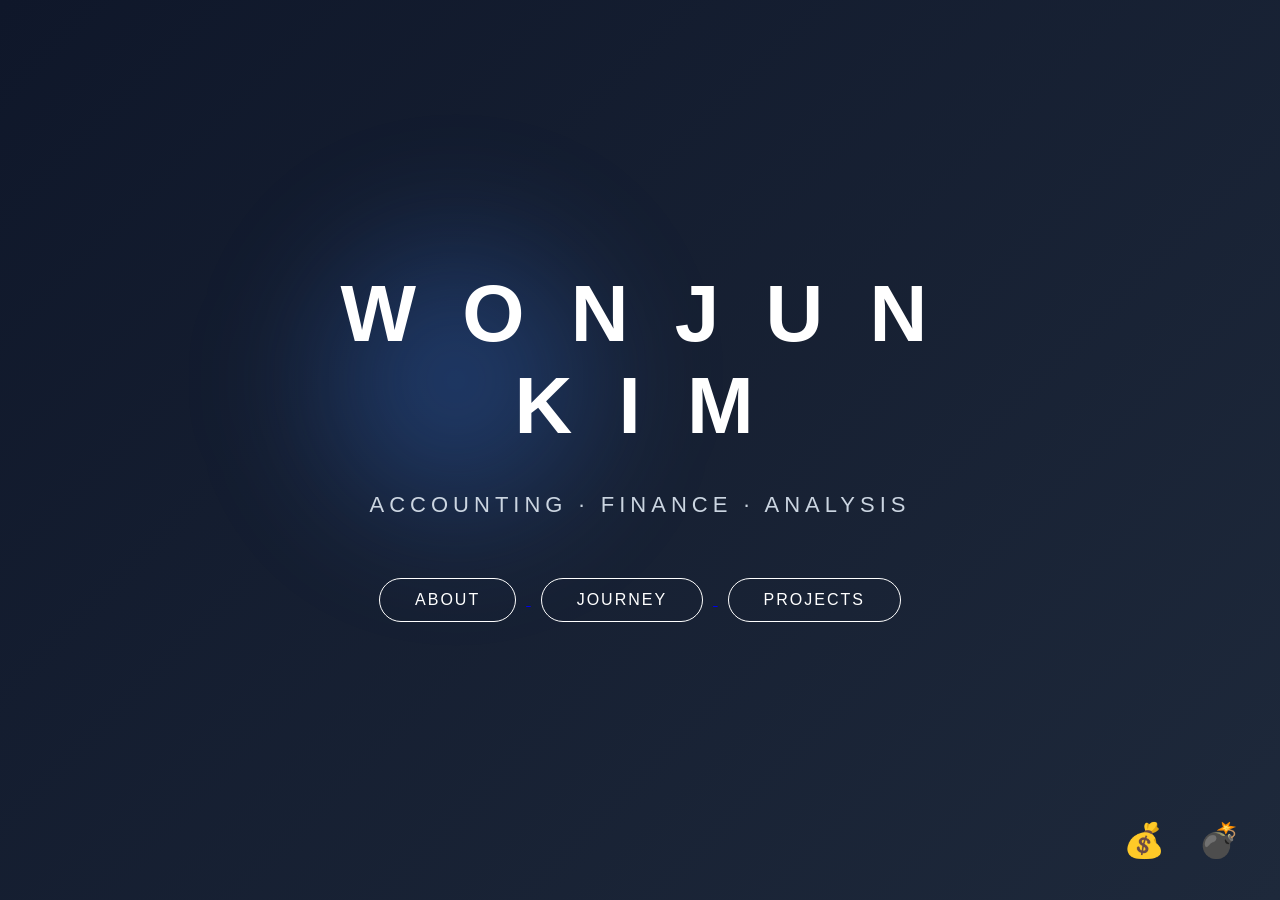
==== index.html @ 711b7fcb "Add files via upload" ====
<!DOCTYPE html>
<html>

<head>
    <title>WONJUN KIM</title>
    <link rel="stylesheet" href="style.css">
</head>

<body>

    <div class="container">

        <h1 class="name">
            <span>W</span>
            <span>O</span>
            <span>N</span>
            <span>J</span>
            <span>U</span>
            <span>N</span>
            <br>
            <span>K</span>
            <span>I</span>
            <span>M</span>
        </h1>

        <p class="subtitle">
            ACCOUNTING · FINANCE · ANALYSIS
        </p>


        <div class="buttons">

            <a href="about.html">
                <button>ABOUT</button>
            </a>

            <a href="journey.html">
                <button>JOURNEY</button>
            </a>

            <a href="projects.html">
                <button>PROJECTS</button>
            </a>

        </div>

    </div>


    <!-- 폭탄 버튼 -->
    <button class="bomb" id="bomb" title="Don't press me...">💣</button>

    <!-- 돈 내리는 버튼 -->
    <button class="money-btn" id="money" title="Make it rain!">💰</button>

    <!-- 폭발 이펙트 -->
    <div class="boom" id="boom">💥</div>

    <!-- 되돌리기 -->
    <button class="reset-btn" id="reset">PUT IT BACK 🔧</button>


    <script>
        const bomb  = document.getElementById("bomb");
        const boom  = document.getElementById("boom");
        const reset = document.getElementById("reset");

        // 날아갈 요소들: 이름 글자 + 문구 + 버튼
        const pieces = Array.from(document.querySelectorAll(
            ".name span, .subtitle, .buttons"
        ));

        // 원래 스타일 저장 (되돌릴 때 복원용)
        const origStyle = pieces.map((el) => el.getAttribute("style"));

        let exploded = false;
        let rafId = null;
        let parts = [];

        // 물리 상수
        const GRAVITY = 0.9;
        const FLOOR_BOUNCE = 0.62;   // 바닥에 튕길 때 남는 속도
        const WALL_BOUNCE  = 0.72;   // 벽에 튕길 때 남는 속도

        bomb.addEventListener("click", () => {
            if (exploded) return;
            exploded = true;

            // 심지 타들어가는 연출
            bomb.classList.add("lit");

            setTimeout(() => {
                bomb.classList.remove("lit");

                // 중앙에서 BOOM!
                boom.classList.add("show");

                // 각 조각을 현재 위치에 고정시키고 초기 속도 부여
                parts = pieces.map((el) => {
                    const rect = el.getBoundingClientRect();

                    el.style.position = "fixed";
                    el.style.left = "0";
                    el.style.top  = "0";
                    el.style.margin = "0";
                    el.style.animation = "none";
                    el.style.transition = "none";
                    el.style.opacity = "1";   // 애니메이션 끄면 기본 opacity가 0이라 사라짐 → 보이게 고정
                    el.style.zIndex = "14";

                    return {
                        el,
                        x: rect.left,
                        y: rect.top,
                        w: rect.width,
                        h: rect.height,
                        vx: (Math.random() - 0.5) * 38,        // 좌우로 팍
                        vy: -(Math.random() * 22 + 8),          // 위로 솟구쳤다가
                        angle: 0,
                        va: (Math.random() - 0.5) * 34          // 빙글빙글
                    };
                });

                startPhysics();

                // 되돌리기 버튼 등장
                setTimeout(() => reset.classList.add("show"), 800);
            }, 700);
        });

        function startPhysics() {
            const W = window.innerWidth;
            const H = window.innerHeight;

            function step() {
                parts.forEach((p) => {
                    p.vy += GRAVITY;
                    p.x += p.vx;
                    p.y += p.vy;
                    p.angle += p.va;

                    // 좌우 벽
                    if (p.x < 0) { p.x = 0; p.vx = -p.vx * WALL_BOUNCE; p.va *= 0.9; }
                    if (p.x > W - p.w) { p.x = W - p.w; p.vx = -p.vx * WALL_BOUNCE; p.va *= 0.9; }

                    // 천장
                    if (p.y < 0) { p.y = 0; p.vy = -p.vy * WALL_BOUNCE; }

                    // 바닥 (튕기고 서서히 멈춤)
                    if (p.y > H - p.h) {
                        p.y = H - p.h;
                        p.vy = -p.vy * FLOOR_BOUNCE;
                        p.vx *= 0.9;      // 바닥 마찰
                        p.va *= 0.8;
                    }

                    p.el.style.transform =
                        `translate(${p.x}px, ${p.y}px) rotate(${p.angle}deg)`;
                });

                rafId = requestAnimationFrame(step);
            }

            step();
        }

        // ===== 돈 내리기 =====
        const money = document.getElementById("money");
        const bills = ["💵", "💴", "💶", "💷", "💰", "🤑"];

        money.addEventListener("click", () => {
            // 한 번 누르면 40장 정도 우수수
            for (let i = 0; i < 40; i++) {
                const cash = document.createElement("div");
                cash.className = "cash";
                cash.textContent = bills[i % bills.length];

                cash.style.left = Math.random() * 100 + "vw";
                cash.style.fontSize = (24 + Math.random() * 24) + "px";
                cash.style.animationDuration = (2 + Math.random() * 2) + "s";
                cash.style.animationDelay = (Math.random() * 0.8) + "s";

                document.body.appendChild(cash);

                // 다 떨어지면 제거
                cash.addEventListener("animationend", () => cash.remove());
            }
        });


        // 다시 원래대로 (글자들이 다시 위에서 뚝뚝 떨어짐)
        reset.addEventListener("click", () => {
            if (!exploded) return;

            boom.classList.remove("show");
            reset.classList.remove("show");

            // 물리 루프 정지
            if (rafId) cancelAnimationFrame(rafId);
            rafId = null;
            parts = [];

            // 원래 스타일로 복원 → CSS의 drop 애니메이션이 다시 재생됨
            pieces.forEach((el, i) => {
                if (origStyle[i] === null) {
                    el.removeAttribute("style");
                } else {
                    el.setAttribute("style", origStyle[i]);
                }
            });

            exploded = false;
        });
    </script>


</body>
<div class="background"></div>
</html>
---- style.css ----
body {
    background: linear-gradient(
        135deg,
        #0f172a,
        #1e293b
    );

    height: 100vh;
    margin: 0;

    display: flex;
    justify-content: center;
    align-items: center;

    font-family: Arial, sans-serif;
    color: white;
}


.container {
    text-align: center;
}


/* 이름 */
.name {
    font-size: 80px;
    letter-spacing: 12px;
    margin: 0;

    color: white;
}


.name span {
    display: inline-block;
    opacity: 0;

    animation: drop 1.4s forwards;
}


/* 글자 떨어지는 순서 */

.name span:nth-child(1) {
    animation-delay: 0.1s;
}

.name span:nth-child(2) {
    animation-delay: 0.25s;
}

.name span:nth-child(3) {
    animation-delay: 0.4s;
}

.name span:nth-child(4) {
    animation-delay: 0.55s;
}

.name span:nth-child(5) {
    animation-delay: 0.7s;
}

.name span:nth-child(6) {
    animation-delay: 0.85s;
}

.name span:nth-child(8) {
    animation-delay: 1.1s;
}

.name span:nth-child(9) {
    animation-delay: 1.25s;
}

.name span:nth-child(10) {
    animation-delay: 1.4s;
}


/* 떨어지고 튕기기 */

@keyframes drop {

    0% {
        transform: translateY(-600px) rotate(20deg);
        opacity: 0;
    }


    70% {
        transform: translateY(40px) rotate(-5deg);
        opacity: 1;
    }


    85% {
        transform: translateY(-15px);
    }


    100% {
        transform: translateY(0);
        opacity: 1;
    }
}



/* 밑 문구 */

.subtitle {

    margin-top: 40px;

    color: #cbd5e1;

    font-size: 22px;

    letter-spacing: 5px;

    opacity: 0;

    animation: fadeUp 1.5s forwards;
    animation-delay: 2.5s;
}



@keyframes fadeUp {

    from {
        opacity: 0;
        transform: translateY(30px);
    }


    to {
        opacity: 1;
        transform: translateY(0);
    }

}



/* 버튼 */

.buttons {

    margin-top: 50px;

    opacity: 0;

    animation: fadeUp 1.5s forwards;
    animation-delay: 3s;

}



button {

    background: transparent;

    color: white;

    border: 1px solid white;

    padding: 12px 35px;

    margin: 10px;

    font-size: 16px;

    letter-spacing: 2px;

    border-radius: 30px;

    cursor: pointer;

    transition: 0.3s;

}



button:hover {

    background: white;

    color: #0f172a;

}
/* ===== 폭탄 버튼 & 폭발 효과 ===== */

.bomb {
    position: fixed;
    bottom: 30px;
    right: 30px;

    width: 60px;
    height: 60px;

    background: none;
    border: none;

    font-size: 34px;
    line-height: 1;

    cursor: pointer;
    padding: 0;
    margin: 0;

    transition: transform 0.2s ease;
    z-index: 10;
}

.bomb:hover {
    transform: scale(1.2) rotate(-10deg);
    background: none;
    color: inherit;
}

/* 누르면 심지 타들어가듯 부들부들 */
.bomb.lit {
    animation: shake 0.1s infinite;
}

@keyframes shake {
    0%   { transform: translate(0, 0) rotate(0deg); }
    25%  { transform: translate(-2px, 1px) rotate(-6deg); }
    50%  { transform: translate(2px, -1px) rotate(6deg); }
    75%  { transform: translate(-1px, -2px) rotate(-4deg); }
    100% { transform: translate(1px, 2px) rotate(4deg); }
}


/* 돈 버튼 (폭탄 왼쪽) */
.money-btn {
    position: fixed;
    bottom: 30px;
    right: 105px;

    width: 60px;
    height: 60px;

    background: none;
    border: none;

    font-size: 34px;
    line-height: 1;

    cursor: pointer;
    padding: 0;
    margin: 0;

    transition: transform 0.2s ease;
    z-index: 10;
}

.money-btn:hover {
    transform: scale(1.2) rotate(10deg);
    background: none;
    color: inherit;
}

.money-btn:active {
    transform: scale(0.9);
}


/* 떨어지는 돈 한 장 */
.cash {
    position: fixed;
    top: -60px;

    font-size: 34px;

    pointer-events: none;
    z-index: 15;

    animation: cashFall linear forwards;
}

@keyframes cashFall {
    0% {
        transform: translateY(0) rotate(0deg);
        opacity: 1;
    }
    100% {
        transform: translateY(110vh) rotate(720deg);
        opacity: 1;
    }
}


/* 폭발로 날아가는 조각들 */
.exploding {
    transition: transform 0.9s cubic-bezier(.2,.8,.3,1), opacity 0.9s ease;
}


/* 화면 중앙 BOOM */
.boom {
    position: fixed;
    top: 50%;
    left: 50%;
    transform: translate(-50%, -50%) scale(0);

    font-size: 120px;

    pointer-events: none;
    z-index: 20;
}

.boom.show {
    animation: boomPop 0.8s ease forwards;
}

@keyframes boomPop {
    0%   { transform: translate(-50%, -50%) scale(0); opacity: 1; }
    40%  { transform: translate(-50%, -50%) scale(1.4); opacity: 1; }
    100% { transform: translate(-50%, -50%) scale(2); opacity: 0; }
}


/* 되돌리기 버튼 */
.reset-btn {
    position: fixed;
    bottom: 30px;
    left: 50%;
    transform: translateX(-50%);

    opacity: 0;
    pointer-events: none;

    transition: opacity 0.4s ease;
    z-index: 10;
}

.reset-btn.show {
    opacity: 1;
    pointer-events: auto;
}


.background {
    position: fixed;

    width: 400px;
    height: 400px;

    border-radius: 50%;

    background: radial-gradient(
        circle,
        rgba(59,130,246,0.35),
        transparent 70%
    );

    filter: blur(50px);

    top: 20%;
    left: 20%;

    animation: moveLight 8s infinite alternate;

    z-index: -1;
}


@keyframes moveLight {

    from {
        transform: translate(0,0);
    }

    to {
        transform: translate(300px,150px);
    }

}



/* ===== About 페이지 ===== */

/* 내용이 많은 페이지는 위에서부터, 스크롤 가능하게 */
body.page {
    height: auto;
    min-height: 100vh;

    display: block;

    padding: 90px 20px 140px;
    box-sizing: border-box;
}


/* ===== 공통 네비게이션 바 ===== */
.navbar {
    position: fixed;
    top: 0;
    left: 0;
    right: 0;

    display: flex;
    justify-content: center;
    flex-wrap: wrap;
    gap: 6px;

    padding: 12px;

    background: rgba(15,23,42,0.55);
    backdrop-filter: blur(12px);
    -webkit-backdrop-filter: blur(12px);
    border-bottom: 1px solid rgba(255,255,255,0.1);

    z-index: 50;
}

.navbar a {
    color: #cbd5e1;
    text-decoration: none;

    padding: 8px 18px;
    border-radius: 20px;

    font-size: 14px;
    letter-spacing: 1px;

    transition: color 0.2s ease, background 0.2s ease, transform 0.2s ease;
}

.navbar a:hover {
    color: #ffffff;
    background: rgba(255,255,255,0.12);
    transform: translateY(-2px);
}

.navbar a.active {
    color: #ffffff;
    background: rgba(59,130,246,0.35);
}


/* About 배경: 보스턴 노을 사진을 밝게 살림 (오버레이 약하게) */
body.about-bg {
    background:
        linear-gradient(
            rgba(30,26,45,0.35),
            rgba(20,22,40,0.55)
        ),
        url("images/boston.jpg") center center / cover no-repeat fixed;
}

/* 밝은 배경 위에서도 제목이 잘 보이게 그림자 */
body.about-bg .about-title,
body.about-bg .about-lead,
body.about-bg h2 {
    text-shadow: 0 2px 14px rgba(0,0,0,0.55);
}

/* 카드는 살짝 진하게 + 블러로 배경과 분리 */
body.about-bg .card,
body.about-bg .fact {
    background: rgba(15,23,42,0.55);
    backdrop-filter: blur(6px);
    -webkit-backdrop-filter: blur(6px);
}


/* About 전용 틸/청록 색감 (다른 페이지와 차별화) */
body.about-bg .card:hover {
    border-color: rgba(45,212,191,0.5);
    box-shadow: 0 20px 55px rgba(45,212,191,0.25);
}

body.about-bg .skill-fill {
    background: linear-gradient(90deg, #14b8a6, #2dd4bf, #38bdf8);
}

body.about-bg .exp-company {
    color: #2dd4bf;
}

body.about-bg .contact a {
    color: #2dd4bf;
}

body.about-bg .contact a:hover {
    border-color: #2dd4bf;
}

body.about-bg .fact:hover {
    background: rgba(45,212,191,0.15);
    box-shadow: 0 10px 28px rgba(45,212,191,0.2);
}

body.about-bg .fact.open .answer {
    color: #5eead4;
}

body.about-bg .about-title .wave {
    filter: drop-shadow(0 0 12px rgba(45,212,191,0.6));
}


/* 클릭 리플 (클릭 지점에서 퍼지는 물결) */
.click-ripple {
    position: fixed;
    width: 14px;
    height: 14px;
    margin: -7px 0 0 -7px;

    border-radius: 50%;
    background: radial-gradient(circle,
        rgba(45,212,191,0.55),
        rgba(56,189,248,0.2));

    pointer-events: none;
    z-index: 9999;

    animation: clickRipple 0.6s ease-out forwards;
}

@keyframes clickRipple {
    0%   { transform: scale(1);  opacity: 0.85; }
    100% { transform: scale(10); opacity: 0; }
}


/* Fun Facts 컨페티 조각 */
.confetti {
    position: fixed;
    font-size: 20px;

    pointer-events: none;
    z-index: 9999;

    animation: confettiFly 0.9s ease-out forwards;
}

@keyframes confettiFly {
    0% {
        transform: translate(0, 0) rotate(0deg) scale(1);
        opacity: 1;
    }
    100% {
        transform: translate(var(--dx), var(--dy)) rotate(var(--r)) scale(0.4);
        opacity: 0;
    }
}


.about {
    max-width: 700px;
    margin: 0 auto;
    text-align: center;
}


/* 페이지 제목 */
.about-title {
    font-size: 56px;
    letter-spacing: 6px;
    margin: 0 0 10px;

    animation: fadeUp 1s forwards;
}

.about-title .wave {
    display: inline-block;
    cursor: pointer;
    transition: transform 0.2s ease;
}

.about-title .wave:hover {
    animation: wave 0.6s ease;
}

@keyframes wave {
    0%   { transform: rotate(0deg); }
    25%  { transform: rotate(20deg); }
    50%  { transform: rotate(-15deg); }
    75%  { transform: rotate(12deg); }
    100% { transform: rotate(0deg); }
}


.about-lead {
    color: #cbd5e1;
    font-size: 18px;
    line-height: 1.8;
    letter-spacing: 1px;

    opacity: 0;
    animation: fadeUp 1s forwards;
    animation-delay: 0.3s;
}


/* 마우스 따라 살짝 기우는 카드 */
.card {
    background: rgba(255,255,255,0.05);
    border: 1px solid rgba(255,255,255,0.12);
    border-radius: 20px;

    padding: 30px;
    margin: 30px 0;

    text-align: left;

    opacity: 0;
    animation: fadeUp 1s forwards;
    animation-delay: 0.5s;

    transition: transform 0.2s ease, box-shadow 0.3s ease;
}

.card:hover {
    box-shadow: 0 20px 50px rgba(59,130,246,0.25);
}

.card h2 {
    margin-top: 0;
    letter-spacing: 2px;
}


/* 스킬 바 */
.skill {
    margin: 18px 0;
}

.skill-name {
    display: flex;
    justify-content: space-between;

    margin-bottom: 6px;

    color: #e2e8f0;
    font-size: 15px;
    letter-spacing: 1px;
}

.skill-bar {
    background: rgba(255,255,255,0.1);
    border-radius: 20px;
    height: 10px;
    overflow: hidden;
}

.skill-fill {
    height: 100%;

    background: linear-gradient(90deg, #3b82f6, #60a5fa);
    border-radius: 20px;

    width: 0;
    animation: fillBar 1.5s ease forwards;
    animation-delay: 1s;
}

@keyframes fillBar {
    from { width: 0; }
    to   { width: var(--level); }
}


/* 클릭하면 뒤집히는 재미 요소 */
.facts {
    display: flex;
    flex-wrap: wrap;
    gap: 15px;
    justify-content: center;

    margin: 30px 0;
}

.fact {
    background: rgba(255,255,255,0.05);
    border: 1px solid rgba(255,255,255,0.12);
    border-radius: 14px;

    padding: 20px 24px;

    cursor: pointer;
    user-select: none;

    font-size: 15px;
    letter-spacing: 1px;

    transition: transform 0.25s ease, background 0.25s ease;
}

.fact:hover {
    transform: translateY(-6px);
    background: rgba(59,130,246,0.2);
}

.fact:active {
    transform: scale(0.95);
}

/* 클릭하면 답 보여주기 (JS로 .open 토글) */
.fact .answer {
    display: none;
    margin-top: 8px;
    color: #93c5fd;
}

.fact.open .answer {
    display: block;
}

.fact.open .question {
    opacity: 0.5;
}


/* 경력 항목 */
.exp-item {
    padding: 16px 0;
    border-bottom: 1px solid rgba(255,255,255,0.08);
}

.exp-item:last-child {
    border-bottom: none;
    padding-bottom: 0;
}

.exp-head {
    display: flex;
    justify-content: space-between;
    flex-wrap: wrap;
    align-items: baseline;

    margin-bottom: 6px;
}

.exp-role {
    font-size: 17px;
    font-weight: bold;
    letter-spacing: 1px;
    color: #ffffff;
}

.exp-company {
    color: #60a5fa;
}

.exp-date {
    color: #94a3b8;
    font-size: 14px;
    letter-spacing: 1px;
}

.exp-desc {
    color: #cbd5e1;
    font-size: 15px;
    line-height: 1.7;
    margin: 0;
}


/* 연락처 */
.contact {
    margin: 30px 0;

    color: #cbd5e1;
    font-size: 16px;
    letter-spacing: 1px;
}

.contact a {
    color: #60a5fa;
    text-decoration: none;
    border-bottom: 1px solid transparent;
    transition: border-color 0.2s ease;
}

.contact a:hover {
    border-color: #60a5fa;
}



/* ===== Projects 페이지 ===== */

.projects {
    max-width: 800px;
    margin: 0 auto;
    text-align: center;
}

.projects-title {
    font-size: 56px;
    letter-spacing: 6px;
    margin: 0 0 10px;

    animation: fadeUp 1s forwards;
}

.projects-lead {
    color: #cbd5e1;
    font-size: 18px;
    letter-spacing: 1px;

    margin-bottom: 40px;

    opacity: 0;
    animation: fadeUp 1s forwards;
    animation-delay: 0.3s;
}


/* 위아래로 쌓이는 큰 프로젝트 카드 */
.project-card {
    background: rgba(255,255,255,0.05);
    border: 1px solid rgba(255,255,255,0.12);
    border-radius: 24px;

    padding: 40px;
    margin: 30px 0;

    text-align: left;

    opacity: 0;
    animation: fadeUp 1s forwards;

    transition: transform 0.3s ease, box-shadow 0.3s ease, border-color 0.3s ease;
}

.project-card:nth-of-type(1) { animation-delay: 0.5s; }
.project-card:nth-of-type(2) { animation-delay: 0.7s; }

.project-card:hover {
    transform: translateY(-8px);
    border-color: rgba(59,130,246,0.5);
    box-shadow: 0 25px 60px rgba(59,130,246,0.25);
}


.project-emoji {
    font-size: 44px;
    line-height: 1;
    margin-bottom: 12px;
}

.project-name {
    font-size: 26px;
    letter-spacing: 1px;
    margin: 0 0 6px;
    color: #ffffff;
}

.project-meta {
    color: #94a3b8;
    font-size: 14px;
    letter-spacing: 1px;
    margin-bottom: 18px;
}

.project-desc {
    color: #cbd5e1;
    font-size: 16px;
    line-height: 1.8;
    margin: 0 0 20px;
}


/* 태그 (사용 도구/키워드) */
.tags {
    display: flex;
    flex-wrap: wrap;
    gap: 10px;
}

.tag {
    background: rgba(59,130,246,0.15);
    border: 1px solid rgba(59,130,246,0.4);
    border-radius: 20px;

    padding: 6px 14px;

    color: #93c5fd;
    font-size: 13px;
    letter-spacing: 1px;

    transition: background 0.2s ease, transform 0.2s ease;
}

.tag:hover {
    background: rgba(59,130,246,0.35);
    transform: translateY(-2px);
}


/* 오른쪽 아래 플로팅 게임 버튼 */
.float-game {
    position: fixed;
    bottom: 30px;
    right: 30px;

    display: inline-flex;
    align-items: center;
    gap: 8px;

    background: rgba(59,130,246,0.15);
    border: 1px solid rgba(96,165,250,0.6);
    border-radius: 30px;

    padding: 12px 22px;
    margin: 0;

    color: #ffffff;
    font-size: 15px;
    letter-spacing: 1px;
    text-decoration: none;

    box-shadow: 0 10px 30px rgba(59,130,246,0.25);
    cursor: pointer;

    transition: transform 0.2s ease, background 0.2s ease;
    z-index: 20;
}

.float-game:hover {
    transform: translateY(-4px) scale(1.05);
    background: rgba(59,130,246,0.35);
}


/* 카드 클릭 유도 */
.project-card {
    cursor: pointer;
}

.project-more {
    margin-top: 18px;

    color: #60a5fa;
    font-size: 15px;
    letter-spacing: 1px;

    transition: transform 0.2s ease;
}

.project-card:hover .project-more {
    transform: translateX(6px);
}



/* ===== 프로젝트 상세 페이지 ===== */

.detail {
    max-width: 720px;
    margin: 0 auto;
    text-align: left;
}

.detail-back {
    display: inline-block;
    margin-bottom: 20px;

    color: #94a3b8;
    text-decoration: none;
    letter-spacing: 1px;

    transition: color 0.2s ease;
}

.detail-back:hover {
    color: #60a5fa;
}

.detail-emoji {
    font-size: 60px;
    line-height: 1;

    opacity: 0;
    animation: fadeUp 1s forwards;
}

.detail-title {
    font-size: 46px;
    letter-spacing: 3px;
    margin: 10px 0 6px;

    opacity: 0;
    animation: fadeUp 1s forwards;
    animation-delay: 0.15s;
}

.detail-meta {
    color: #60a5fa;
    letter-spacing: 1px;
    margin-bottom: 30px;

    opacity: 0;
    animation: fadeUp 1s forwards;
    animation-delay: 0.3s;
}


/* 상세 섹션 */
.section {
    margin: 56px 0;

    opacity: 0;
    animation: fadeUp 1s forwards;
    animation-delay: 0.45s;
}

.section h2 {
    font-size: 20px;
    letter-spacing: 2px;
    color: #ffffff;

    border-left: 3px solid #3b82f6;
    padding-left: 12px;
    margin-bottom: 14px;
}

.section p {
    color: #cbd5e1;
    font-size: 16px;
    line-height: 1.9;
    margin: 0;
}

.section ul {
    color: #cbd5e1;
    font-size: 16px;
    line-height: 1.9;
    padding-left: 20px;
    margin: 0;
}

.section li {
    margin-bottom: 8px;
}


/* 사진 갤러리 */
.gallery {
    display: grid;
    grid-template-columns: repeat(auto-fill, minmax(150px, 1fr));
    gap: 12px;
}

.photo {
    aspect-ratio: 1 / 1;
    border-radius: 12px;
    overflow: hidden;

    background: rgba(255,255,255,0.05);
    border: 1px dashed rgba(255,255,255,0.25);

    display: flex;
    align-items: center;
    justify-content: center;

    color: #64748b;
    font-size: 14px;
    text-align: center;

    transition: transform 0.25s ease, border-color 0.25s ease;
}

.photo:hover {
    transform: scale(1.03);
    border-color: rgba(96,165,250,0.6);
}

.photo img {
    width: 100%;
    height: 100%;
    object-fit: cover;
    display: block;
}


/* 인스타 링크 버튼 */
.insta-link {
    display: inline-flex;
    align-items: center;
    gap: 8px;

    background: linear-gradient(45deg, #f09433, #dc2743, #bc1888);
    border-radius: 30px;

    padding: 12px 24px;

    color: #ffffff;
    text-decoration: none;
    letter-spacing: 1px;

    transition: transform 0.2s ease, box-shadow 0.2s ease;
}

.insta-link:hover {
    transform: translateY(-3px);
    box-shadow: 0 12px 30px rgba(220,39,67,0.35);
}



/* ===== Journey 타임라인 페이지 ===== */

.journey {
    max-width: 900px;
    margin: 0 auto;
    text-align: center;
}

.journey-title {
    font-size: 56px;
    letter-spacing: 6px;
    margin: 0 0 10px;

    animation: fadeUp 1s forwards;
}

.journey-lead {
    color: #cbd5e1;
    font-size: 18px;
    letter-spacing: 1px;
    margin-bottom: 50px;

    opacity: 0;
    animation: fadeUp 1s forwards;
    animation-delay: 0.3s;
}


/* 세로 타임라인 */
.timeline {
    position: relative;
    padding: 20px 0;
}

/* 가운데 세로줄 */
.timeline::before {
    content: "";
    position: absolute;
    top: 0;
    bottom: 0;
    left: 50%;
    transform: translateX(-50%);

    width: 2px;
    background: rgba(255,255,255,0.15);
}

/* 스크롤에 따라 위→아래로 차오르는 발광 라인 */
.timeline-fill {
    position: absolute;
    top: 0;
    left: 50%;
    transform: translateX(-50%);

    width: 4px;
    height: 0;

    background: linear-gradient(#a855f7, #22d3ee);
    box-shadow: 0 0 14px rgba(168,85,247,0.7);
    border-radius: 4px;

    transition: height 0.1s linear;
}


/* ===== Journey 밤하늘 테마 ===== */
body.journey-bg {
    background:
        radial-gradient(2px 2px at 20% 30%, rgba(255,255,255,0.9), transparent),
        radial-gradient(2px 2px at 70% 65%, rgba(255,255,255,0.7), transparent),
        radial-gradient(1px 1px at 40% 80%, rgba(255,255,255,0.8), transparent),
        radial-gradient(1px 1px at 85% 22%, rgba(255,255,255,0.6), transparent),
        radial-gradient(1.5px 1.5px at 55% 48%, rgba(255,255,255,0.7), transparent),
        radial-gradient(1px 1px at 10% 60%, rgba(255,255,255,0.6), transparent),
        linear-gradient(160deg, #4b4699, #34407f 50%, #2a5ba3);

    background-attachment: fixed;

    padding-bottom: 200px;
}

/* 점: 청록 + 보라 발광 링, 은은한 맥동 */
body.journey-bg .tl-dot {
    background: #22d3ee;
    box-shadow: 0 0 0 5px rgba(168,85,247,0.25);
    animation: dotPulse 2.2s ease-in-out infinite;
}

@keyframes dotPulse {
    0%, 100% { box-shadow: 0 0 0 5px rgba(168,85,247,0.25); }
    50%      { box-shadow: 0 0 0 10px rgba(168,85,247,0.10); }
}

body.journey-bg .tl-year {
    color: #c4b5fd;
}

body.journey-bg .tl-card:hover {
    border-color: rgba(168,85,247,0.55);
    box-shadow: 0 18px 45px rgba(168,85,247,0.3);
}

/* 클릭 가능한 마일스톤 */
.tl-card {
    color: inherit;
    text-decoration: none;
}

.tl-more {
    margin-top: 10px;
    color: #22d3ee;
    font-size: 13px;
    letter-spacing: 1px;

    transition: transform 0.2s ease;
}

.tl-linked:hover .tl-more {
    transform: translateX(5px);
}

/* 마지막 미래 항목 강조 */
.tl-item.future .tl-card {
    border-color: rgba(34,211,238,0.6);
    box-shadow: 0 0 30px rgba(34,211,238,0.3);
}

.tl-item.future .tl-dot {
    background: #22d3ee;
    box-shadow: 0 0 0 6px rgba(34,211,238,0.35);
    animation: futureGlow 1.8s ease-in-out infinite;
}

@keyframes futureGlow {
    0%, 100% { box-shadow: 0 0 0 6px rgba(34,211,238,0.35); }
    50%      { box-shadow: 0 0 0 12px rgba(34,211,238,0.15); }
}

/* Journey 클릭 리플은 청록/보라 톤 */
body.journey-bg .click-ripple {
    background: radial-gradient(circle,
        rgba(34,211,238,0.55),
        rgba(168,85,247,0.25));
}


.tl-item {
    position: relative;
    width: 50%;
    padding: 16px 44px;
    box-sizing: border-box;

    /* 스크롤 등장 전 상태 */
    opacity: 0;
    transition: opacity 0.7s ease, transform 0.7s ease;
}

/* 왼쪽 항목 */
.tl-item:nth-child(odd) {
    left: 0;
    text-align: right;
    transform: translateX(-40px);
}

/* 오른쪽 항목 */
.tl-item:nth-child(even) {
    left: 50%;
    text-align: left;
    transform: translateX(40px);
}

/* 화면에 들어오면 나타남 */
.tl-item.show {
    opacity: 1;
    transform: translateX(0);
}


/* 줄 위의 점 */
.tl-dot {
    position: absolute;
    top: 26px;

    width: 18px;
    height: 18px;
    border-radius: 50%;

    background: #3b82f6;
    box-shadow: 0 0 0 5px rgba(59,130,246,0.25);

    font-size: 11px;
    line-height: 18px;
    text-align: center;
}

.tl-item:nth-child(odd) .tl-dot { right: -9px; }
.tl-item:nth-child(even) .tl-dot { left: -9px; }


.tl-card {
    display: inline-block;
    text-align: left;

    background: rgba(255,255,255,0.05);
    border: 1px solid rgba(255,255,255,0.12);
    border-radius: 16px;

    padding: 22px;

    transition: transform 0.25s ease, box-shadow 0.3s ease, border-color 0.3s ease;
}

.tl-card:hover {
    transform: translateY(-6px);
    border-color: rgba(59,130,246,0.5);
    box-shadow: 0 18px 45px rgba(59,130,246,0.25);
}

.tl-year {
    color: #60a5fa;
    font-size: 14px;
    letter-spacing: 2px;
    margin-bottom: 6px;
}

.tl-name {
    font-size: 19px;
    letter-spacing: 1px;
    color: #ffffff;
    margin: 0 0 8px;
}

.tl-desc {
    color: #cbd5e1;
    font-size: 15px;
    line-height: 1.7;
    margin: 0;
}


/* 모바일: 한 줄로, 줄은 왼쪽 */
@media (max-width: 640px) {
    .timeline::before { left: 20px; }
    .timeline-fill { left: 20px; }

    .tl-item,
    .tl-item:nth-child(odd),
    .tl-item:nth-child(even) {
        width: 100%;
        left: 0;
        text-align: left;
        padding: 16px 20px 16px 50px;
    }

    .tl-item:nth-child(odd) { transform: translateX(30px); }
    .tl-item:nth-child(even) { transform: translateX(30px); }
    .tl-item.show { transform: translateX(0); }

    .tl-item:nth-child(odd) .tl-dot,
    .tl-item:nth-child(even) .tl-dot { left: 12px; right: auto; }
}



/* ===== Rhythm Tap 게임 ===== */

.game {
    max-width: 560px;
    margin: 0 auto;
    text-align: center;
}

.game-title {
    font-size: 48px;
    letter-spacing: 4px;
    margin: 0 0 6px;
}

.game-sub {
    color: #94a3b8;
    letter-spacing: 1px;
    margin-bottom: 20px;
}


/* HUD (점수/콤보/기록) */
.hud {
    display: flex;
    justify-content: space-between;
    max-width: 400px;
    margin: 0 auto 14px;

    color: #cbd5e1;
    letter-spacing: 1px;
}

.hud b {
    color: #60a5fa;
    font-size: 22px;
}


/* 진행 바 */
.progress {
    width: 400px;
    height: 6px;
    margin: 0 auto 14px;

    background: rgba(255,255,255,0.1);
    border-radius: 10px;
    overflow: hidden;
}

.progress-fill {
    width: 0;
    height: 100%;

    background: linear-gradient(90deg, #3b82f6, #60a5fa);
    border-radius: 10px;

    transition: width 0.1s linear;
}


/* 게임 무대 */
.stage {
    position: relative;
    width: 400px;
    height: 520px;
    margin: 0 auto;

    background: rgba(255,255,255,0.04);
    border: 1px solid rgba(255,255,255,0.12);
    border-radius: 16px;

    overflow: hidden;
}

/* 레인 구분선 */
.lane-line {
    position: absolute;
    top: 0;
    bottom: 0;
    width: 1px;
    background: rgba(255,255,255,0.08);
}

/* 히트 라인 */
.hit-line {
    position: absolute;
    left: 0;
    right: 0;
    top: 452px;
    height: 46px;

    background: rgba(59,130,246,0.10);
    border-top: 2px solid rgba(96,165,250,0.7);
    border-bottom: 2px solid rgba(96,165,250,0.7);
}

/* 레인 하단 키 표시 */
.keys {
    position: absolute;
    left: 0;
    right: 0;
    bottom: 8px;

    display: flex;
}

.key {
    flex: 1;
    text-align: center;

    color: #64748b;
    font-size: 18px;
    font-weight: bold;
    letter-spacing: 1px;

    transition: color 0.1s ease, transform 0.1s ease;
}

.key.hit {
    color: #93c5fd;
    transform: scale(1.3);
}


/* 떨어지는 노트 */
.note {
    position: absolute;
    width: 84px;
    height: 22px;
    border-radius: 8px;

    left: 8px;   /* 레인 안에서 살짝 여백 (JS가 lane별 left 설정) */

    box-shadow: 0 0 12px rgba(59,130,246,0.5);
    will-change: transform;
}

/* 판정 문구 */
.judge {
    position: absolute;
    left: 0;
    right: 0;
    top: 380px;

    text-align: center;
    font-size: 28px;
    font-weight: bold;
    letter-spacing: 2px;

    opacity: 0;
    pointer-events: none;
}

.judge.flash {
    animation: judgePop 0.4s ease;
}

@keyframes judgePop {
    0%   { opacity: 0; transform: scale(0.7); }
    30%  { opacity: 1; transform: scale(1.1); }
    100% { opacity: 0; transform: scale(1); }
}


/* 시작/결과 오버레이 */
.overlay {
    position: absolute;
    inset: 0;

    display: flex;
    flex-direction: column;
    align-items: center;
    justify-content: center;
    gap: 14px;

    background: rgba(15,23,42,0.9);
    border-radius: 16px;

    z-index: 5;
}

.overlay.hidden {
    display: none;
}

.overlay h2 {
    font-size: 30px;
    letter-spacing: 2px;
    margin: 0;
}

.overlay p {
    color: #cbd5e1;
    margin: 2px;
    letter-spacing: 1px;
}


@media (max-width: 460px) {
    .stage { width: 320px; }
    .note { width: 64px; }
}



/* ===== English Phrase Trainer (플래시카드) ===== */

.practice {
    max-width: 620px;
    margin: 0 auto;
    text-align: center;
}

.practice-title {
    font-size: 46px;
    letter-spacing: 3px;
    margin: 0 0 8px;
}

.practice-lead {
    color: #cbd5e1;
    letter-spacing: 1px;
    margin-bottom: 10px;
}


/* 3D 뒤집히는 카드 */
.flashcard {
    width: 100%;
    max-width: 460px;
    height: 280px;
    margin: 30px auto;

    perspective: 1200px;
    cursor: pointer;
}

.card-inner {
    position: relative;
    width: 100%;
    height: 100%;

    transform-style: preserve-3d;
    transition: transform 0.6s cubic-bezier(.2,.8,.3,1);
}

.flashcard.flipped .card-inner {
    transform: rotateY(180deg);
}

.card-face {
    position: absolute;
    inset: 0;

    display: flex;
    flex-direction: column;
    align-items: center;
    justify-content: center;
    gap: 16px;

    padding: 30px;
    box-sizing: border-box;

    border-radius: 22px;
    backface-visibility: hidden;
    -webkit-backface-visibility: hidden;
}

.card-front {
    background: rgba(255,255,255,0.05);
    border: 1px solid rgba(16,185,129,0.45);
    box-shadow: 0 15px 45px rgba(16,185,129,0.18);
}

.card-back {
    background: linear-gradient(160deg, rgba(16,185,129,0.18), rgba(15,23,42,0.65));
    border: 1px solid rgba(16,185,129,0.55);

    transform: rotateY(180deg);
}

.card-en {
    font-size: 30px;
    letter-spacing: 1px;
    color: #ffffff;
}

.card-ko {
    font-size: 26px;
    color: #6ee7b7;
}

.card-ex {
    color: #cbd5e1;
    font-size: 15px;
    line-height: 1.6;
    font-style: italic;
}

.card-hint {
    position: absolute;
    bottom: 14px;

    color: #64748b;
    font-size: 12px;
    letter-spacing: 1px;
}

/* 발음 듣기 버튼 */
.speak-btn {
    width: 46px;
    height: 46px;

    background: rgba(16,185,129,0.2);
    border: 1px solid rgba(16,185,129,0.5);
    border-radius: 50%;

    color: #ffffff;
    font-size: 18px;
    cursor: pointer;

    transition: transform 0.15s ease, background 0.2s ease;
}

.speak-btn:hover {
    background: rgba(16,185,129,0.4);
    transform: scale(1.1);
}


/* 컨트롤 */
.pr-controls {
    display: flex;
    gap: 10px;
    justify-content: center;
    flex-wrap: wrap;
}

.pr-count {
    color: #94a3b8;
    letter-spacing: 1px;
    margin-top: 16px;
}

/* 카테고리 탭 */
.deck-tabs {
    display: flex;
    gap: 8px;
    justify-content: center;
    flex-wrap: wrap;
    margin-bottom: 6px;
}

.deck-tab {
    background: rgba(255,255,255,0.06);
    border: 1px solid rgba(255,255,255,0.15);
    border-radius: 20px;

    padding: 8px 16px;

    color: #cbd5e1;
    font-size: 14px;
    letter-spacing: 1px;
    cursor: pointer;

    transition: background 0.2s ease, border-color 0.2s ease, color 0.2s ease;
}

.deck-tab:hover {
    background: rgba(16,185,129,0.15);
}

.deck-tab.active {
    background: rgba(16,185,129,0.3);
    border-color: rgba(16,185,129,0.6);
    color: #ffffff;
}


/* 유틸 */
.hidden {
    display: none !important;
}

/* 퀴즈 모드 버튼 */
.btn-got {
    border-color: #10b981;
    color: #6ee7b7;
}

.btn-got:hover {
    background: #10b981;
    color: #0f172a;
}

.btn-review {
    border-color: #f59e0b;
    color: #fcd34d;
}

.btn-review:hover {
    background: #f59e0b;
    color: #0f172a;
}

.quiz-msg {
    font-size: 22px;
    color: #6ee7b7;
    letter-spacing: 1px;
    margin: 24px 0;
}

/* 예문 발음 듣기 (작은 버튼) */
.speak-sm {
    width: 34px;
    height: 34px;
    font-size: 13px;
    margin-left: 8px;
    vertical-align: middle;
}



/* ===================================================== */
/* ===== Projects 라이트 테마 (밝은 배경 + 진한 글씨) ===== */
/* ===================================================== */

body.light {
    background: linear-gradient(160deg, #f4efe6, #e7ddce);
    color: #3a352d;
}

/* 배경 블롭은 라이트에서 숨김 (깔끔하게) */
body.light .background {
    display: none;
}


/* 네비게이션 바 (따뜻한 크림 톤) */
body.light .navbar {
    background: rgba(250,246,239,0.82);
    border-bottom: 1px solid rgba(60,50,35,0.1);
}

body.light .navbar a {
    color: #6f6656;
}

body.light .navbar a:hover {
    color: #3a352d;
    background: rgba(60,50,35,0.06);
}

body.light .navbar a.active {
    color: #ffffff;
    background: #0f9d76;
}


/* 제목/리드 */
body.light .projects-title,
body.light .practice-title {
    color: #3a352d;
}

body.light .projects-lead,
body.light .practice-lead {
    color: #8a8172;
}


/* 프로젝트 카드 */
body.light .project-card {
    background: #fbf7f0;
    border: 1px solid rgba(60,50,35,0.1);
    box-shadow: 0 10px 30px rgba(120,100,70,0.12);
}

body.light .project-card:hover {
    border-color: rgba(15,157,118,0.4);
    box-shadow: 0 22px 50px rgba(15,157,118,0.16);
}

body.light .project-name {
    color: #3a352d;
}

body.light .project-meta {
    color: #8a8172;
}

body.light .project-desc {
    color: #4a4336;
}

body.light .project-more {
    color: #0f9d76;
}


/* 태그 */
body.light .tag {
    background: rgba(15,157,118,0.1);
    border: 1px solid rgba(15,157,118,0.3);
    color: #0f7f60;
}

body.light .tag:hover {
    background: rgba(15,157,118,0.2);
}


/* 상세 페이지 */
body.light .detail-title {
    color: #3a352d;
}

body.light .detail-meta {
    color: #0f9d76;
}

body.light .detail-back {
    color: #8a8172;
}

body.light .detail-back:hover {
    color: #0f9d76;
}

body.light .section h2 {
    color: #3a352d;
    border-left-color: #0f9d76;
}

body.light .section p,
body.light .section ul {
    color: #4a4336;
}


/* 갤러리 */
body.light .photo {
    background: #efe8db;
    border: 1px dashed rgba(60,50,35,0.22);
    color: #a89e8c;
}

body.light .photo:hover {
    border-color: rgba(15,157,118,0.6);
}


/* 버튼 (기본) */
body.light button {
    color: #3a352d;
    border: 1px solid rgba(60,50,35,0.3);
}

body.light button:hover {
    background: #3a352d;
    color: #fbf7f0;
}


/* Phrase Trainer — 카드 */
body.light .card-front {
    background: #fbf7f0;
    border: 1px solid rgba(15,157,118,0.4);
    box-shadow: 0 12px 35px rgba(120,100,70,0.15);
}

body.light .card-back {
    background: linear-gradient(160deg, #e9f7f0, #fbf7f0);
    border: 1px solid rgba(15,157,118,0.5);
}

body.light .card-en {
    color: #3a352d;
}

body.light .card-ko {
    color: #0f7f60;
}

body.light .card-ex {
    color: #6a6252;
}

body.light .card-hint {
    color: #a89e8c;
}


/* Phrase Trainer — 탭/컨트롤 */
body.light .deck-tab {
    background: rgba(60,50,35,0.05);
    border: 1px solid rgba(60,50,35,0.14);
    color: #6f6656;
}

body.light .deck-tab:hover {
    background: rgba(15,157,118,0.12);
}

body.light .deck-tab.active {
    background: #0f9d76;
    border-color: #0f9d76;
    color: #ffffff;
}

body.light .pr-count {
    color: #8a8172;
}

body.light .quiz-msg {
    color: #0f7f60;
}


/* 발음 버튼 */
body.light .speak-btn {
    background: rgba(15,157,118,0.15);
    border: 1px solid rgba(15,157,118,0.5);
    color: #0f7f60;
}

body.light .speak-btn:hover {
    background: rgba(15,157,118,0.3);
    color: #0a5c46;
}


/* 퀴즈 버튼 (라이트에서 대비) */
body.light .btn-got {
    color: #0f7f60;
    border-color: #0f9d76;
}

body.light .btn-got:hover {
    background: #0f9d76;
    color: #ffffff;
}

body.light .btn-review {
    color: #d97706;
    border-color: #f59e0b;
}

body.light .btn-review:hover {
    background: #f59e0b;
    color: #ffffff;
}
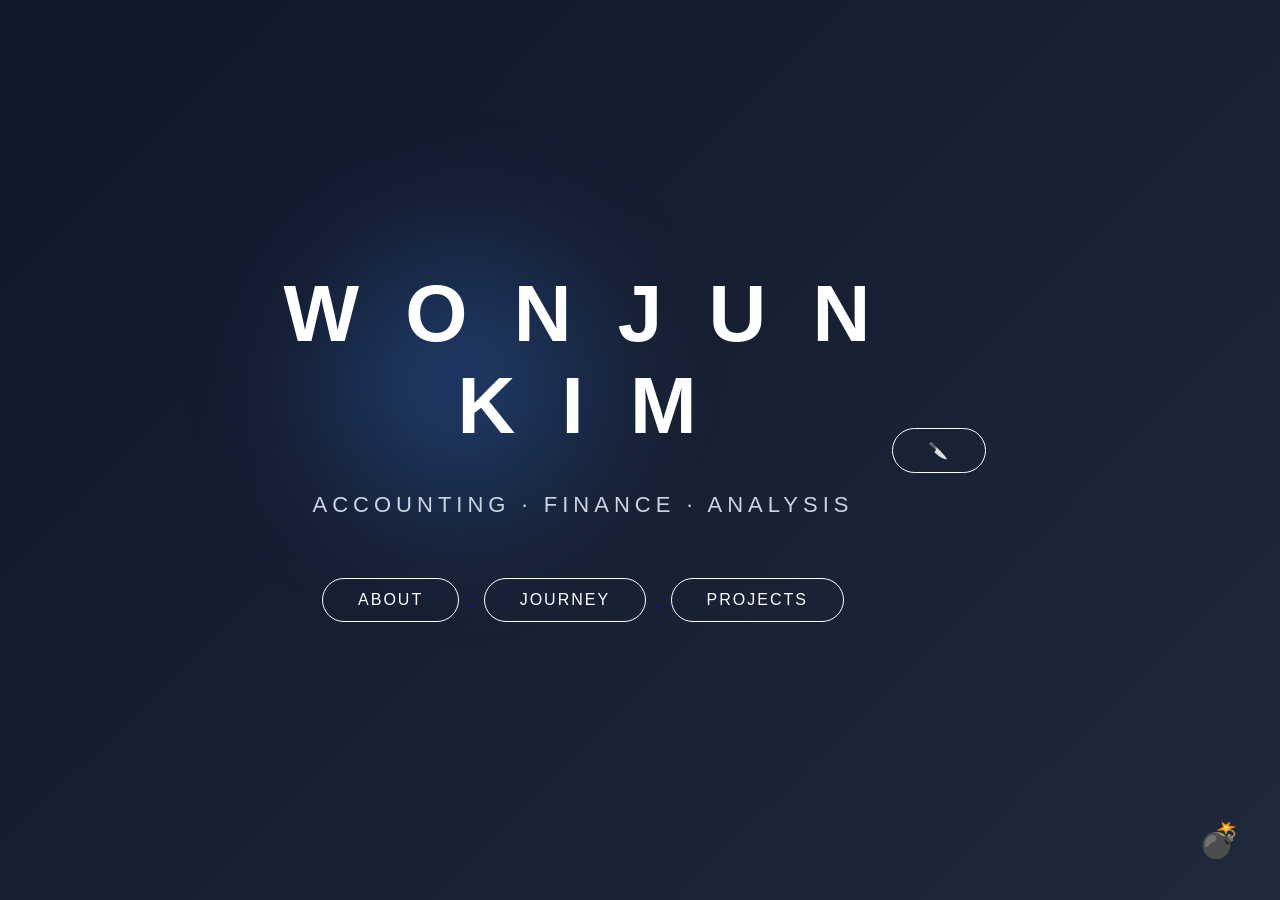
==== commit 2a23eb77: "Update index.html" ====
--- a/index.html
+++ b/index.html
@@ -50,20 +50,12 @@
     <!-- 폭탄 버튼 -->
     <button class="bomb" id="bomb" title="Don't press me...">💣</button>
 
-    <!-- 돈 내리는 버튼 -->
-    <button class="money-btn" id="money" title="Make it rain!">💰</button>
-
-    <!-- 폭발 이펙트 -->
-    <div class="boom" id="boom">💥</div>
-
-    <!-- 되돌리기 -->
-    <button class="reset-btn" id="reset">PUT IT BACK 🔧</button>
+    <!-- 칼 버튼 -->
+    <button class="knife-btn" id="knife" title="Slash!">🔪</button>
 
 
     <script>
         const bomb  = document.getElementById("bomb");
-        const boom  = document.getElementById("boom");
-        const reset = document.getElementById("reset");
 
         // 날아갈 요소들: 이름 글자 + 문구 + 버튼
         const pieces = Array.from(document.querySelectorAll(
@@ -73,7 +65,7 @@
         // 원래 스타일 저장 (되돌릴 때 복원용)
         const origStyle = pieces.map((el) => el.getAttribute("style"));
 
-        let exploded = false;
+        let active = false;      // 화면이 흐트러진 상태 (폭발 중)
         let rafId = null;
         let parts = [];
 
@@ -83,8 +75,8 @@
         const WALL_BOUNCE  = 0.72;   // 벽에 튕길 때 남는 속도
 
         bomb.addEventListener("click", () => {
-            if (exploded) return;
-            exploded = true;
+            if (active) return;
+            active = true;
 
             // 심지 타들어가는 연출
             bomb.classList.add("lit");
@@ -92,21 +84,28 @@
             setTimeout(() => {
                 bomb.classList.remove("lit");
 
-                // 중앙에서 BOOM!
-                boom.classList.add("show");
-
-                // 각 조각을 현재 위치에 고정시키고 초기 속도 부여
-                parts = pieces.map((el) => {
-                    const rect = el.getBoundingClientRect();
+                // 중앙에서 진짜 터지는 이펙트 (섬광·충격파·불똥·연기·화면 흔들림)
+                explodeFX(window.innerWidth / 2, window.innerHeight / 2);
+
+                // 등장(뚝뚝 떨어지는) 연출 중에 터져도 '최종 위치' 기준으로 잡히도록
+                // 먼저 애니메이션을 정지시킨 뒤 측정 (안 그러면 애니메이션 중간 위치가 원위치로 저장됨)
+                pieces.forEach((el) => { el.style.animation = "none"; });
+
+                // 원래 위치를 한 번에 측정 (하나라도 fixed로 바꾸면 뒤 글자들이 밀리므로 측정을 먼저)
+                const rects = pieces.map((el) => el.getBoundingClientRect());
+
+                // 각 조각을 원래 자리에 고정시키고 초기 속도 부여
+                parts = pieces.map((el, i) => {
+                    const rect = rects[i];
 
                     el.style.position = "fixed";
                     el.style.left = "0";
                     el.style.top  = "0";
                     el.style.margin = "0";
-                    el.style.animation = "none";
                     el.style.transition = "none";
                     el.style.opacity = "1";   // 애니메이션 끄면 기본 opacity가 0이라 사라짐 → 보이게 고정
                     el.style.zIndex = "14";
+                    el.style.transform = `translate(${rect.left}px, ${rect.top}px)`;
 
                     return {
                         el,
@@ -114,6 +113,8 @@
                         y: rect.top,
                         w: rect.width,
                         h: rect.height,
+                        homeX: rect.left,   // 원래 자리 (복귀용)
+                        homeY: rect.top,
                         vx: (Math.random() - 0.5) * 38,        // 좌우로 팍
                         vy: -(Math.random() * 22 + 8),          // 위로 솟구쳤다가
                         angle: 0,
@@ -123,10 +124,78 @@
 
                 startPhysics();
 
-                // 되돌리기 버튼 등장
-                setTimeout(() => reset.classList.add("show"), 800);
+                // 잠시 뒤 스스로 서서히 제자리로
+                setTimeout(reassemble, 2800);
             }, 700);
         });
+
+        // ===== 현실적인 폭발 이펙트 =====
+        function explodeFX(cx, cy) {
+            const layer = document.body;
+
+            // 화면 흔들림
+            document.body.classList.add("screen-shake");
+            setTimeout(() => document.body.classList.remove("screen-shake"), 500);
+
+            // 1) 섬광
+            const flash = document.createElement("div");
+            flash.className = "fx-flash";
+            flash.style.setProperty("--fx", cx + "px");
+            flash.style.setProperty("--fy", cy + "px");
+            layer.appendChild(flash);
+            flash.addEventListener("animationend", () => flash.remove());
+
+            // 2) 충격파 링 (2겹)
+            for (let i = 0; i < 2; i++) {
+                const shock = document.createElement("div");
+                shock.className = "fx-shock";
+                shock.style.left = cx + "px";
+                shock.style.top = cy + "px";
+                shock.style.animationDelay = (i * 0.08) + "s";
+                layer.appendChild(shock);
+                shock.addEventListener("animationend", () => shock.remove());
+            }
+
+            // 3) 불똥/파편
+            const colors = ["#fff7e0", "#ffd27a", "#ff9d2e", "#ff5a1a", "#ff2d0f"];
+            for (let i = 0; i < 46; i++) {
+                const spark = document.createElement("div");
+                spark.className = "fx-spark";
+
+                const angle = Math.random() * Math.PI * 2;
+                const dist = 90 + Math.random() * 360;
+                const tx = Math.cos(angle) * dist;
+                // 중력 느낌: 아래로 살짝 쏠리게
+                const ty = Math.sin(angle) * dist + 60 + Math.random() * 120;
+                const size = 4 + Math.random() * 9;
+                const c = colors[Math.floor(Math.random() * colors.length)];
+
+                spark.style.left = cx + "px";
+                spark.style.top = cy + "px";
+                spark.style.width = size + "px";
+                spark.style.height = size + "px";
+                spark.style.background = c;
+                spark.style.boxShadow = `0 0 ${6 + size}px ${size / 2}px ${c}`;
+                spark.style.setProperty("--tx", tx + "px");
+                spark.style.setProperty("--ty", ty + "px");
+                spark.style.setProperty("--dur", (0.55 + Math.random() * 0.7) + "s");
+
+                layer.appendChild(spark);
+                spark.addEventListener("animationend", () => spark.remove());
+            }
+
+            // 4) 연기
+            for (let i = 0; i < 6; i++) {
+                const smoke = document.createElement("div");
+                smoke.className = "fx-smoke";
+                smoke.style.left = cx + "px";
+                smoke.style.top = cy + "px";
+                smoke.style.setProperty("--sx", ((Math.random() - 0.5) * 160) + "px");
+                smoke.style.animationDelay = (Math.random() * 0.15) + "s";
+                layer.appendChild(smoke);
+                smoke.addEventListener("animationend", () => smoke.remove());
+            }
+        }
 
         function startPhysics() {
             const W = window.innerWidth;
@@ -164,56 +233,319 @@
             step();
         }
 
-        // ===== 돈 내리기 =====
-        const money = document.getElementById("money");
-        const bills = ["💵", "💴", "💶", "💷", "💰", "🤑"];
-
-        money.addEventListener("click", () => {
-            // 한 번 누르면 40장 정도 우수수
-            for (let i = 0; i < 40; i++) {
-                const cash = document.createElement("div");
-                cash.className = "cash";
-                cash.textContent = bills[i % bills.length];
-
-                cash.style.left = Math.random() * 100 + "vw";
-                cash.style.fontSize = (24 + Math.random() * 24) + "px";
-                cash.style.animationDuration = (2 + Math.random() * 2) + "s";
-                cash.style.animationDelay = (Math.random() * 0.8) + "s";
-
-                document.body.appendChild(cash);
-
-                // 다 떨어지면 제거
-                cash.addEventListener("animationend", () => cash.remove());
-            }
-        });
-
-
-        // 다시 원래대로 (글자들이 다시 위에서 뚝뚝 떨어짐)
-        reset.addEventListener("click", () => {
-            if (!exploded) return;
-
-            boom.classList.remove("show");
-            reset.classList.remove("show");
-
-            // 물리 루프 정지
+        // 폭발한 글자들이 서서히 원래 자리로 되돌아옴
+        let returning = false;
+        function reassemble() {
+            if (!active || returning) return;
+            returning = true;
+
+            // 물리 정지
             if (rafId) cancelAnimationFrame(rafId);
             rafId = null;
-            parts = [];
-
-            // 원래 스타일로 복원 → CSS의 drop 애니메이션이 다시 재생됨
-            pieces.forEach((el, i) => {
-                if (origStyle[i] === null) {
-                    el.removeAttribute("style");
-                } else {
-                    el.setAttribute("style", origStyle[i]);
+
+            // 현재 위치 → 원래 자리로 부드럽게 트윈 (글자마다 살짝 시차)
+            parts.forEach((p, i) => {
+                p.el.style.transition =
+                    `transform 1.1s cubic-bezier(.2,.85,.25,1) ${i * 0.04}s`;
+                p.el.style.transform =
+                    `translate(${p.homeX}px, ${p.homeY}px) rotate(0deg)`;
+            });
+
+            // 다 돌아오면 상태 초기화 (글자는 원래 자리에 고정된 채 유지)
+            setTimeout(() => {
+                parts = [];
+                active = false;
+                returning = false;
+            }, 1100 + parts.length * 40 + 60);
+        }
+
+
+        // ===== 칼: 누를 때마다 검기 한 방 → 금이 쌓임 → 마지막엔 화면 껐다 켜기(휘치킹!) =====
+        const knife = document.getElementById("knife");
+        const svgNS = "http://www.w3.org/2000/svg";
+
+        const BREAK_AT = 6;      // 이만큼 베면 화면이 박살 → 리셋
+        let cracks = [];         // 화면에 쌓인 금(SVG)들
+        let breaking = false;    // 껐다 켜는 연출 중
+
+        // 검기와 함께 번쩍이는 벼락(전격) 몇 줄기
+        function spawnLightning(A, big) {
+            const W = window.innerWidth, H = window.innerHeight;
+            const cx = W / 2, cy = H / 2;
+            const rad = A * Math.PI / 180;
+            const dx = Math.cos(rad), dy = Math.sin(rad);
+
+            const svg = document.createElementNS(svgNS, "svg");
+            svg.setAttribute("class", "bolt");
+            svg.setAttribute("viewBox", `0 0 ${W} ${H}`);
+            svg.setAttribute("preserveAspectRatio", "none");
+
+            const bolts = (big ? 5 : 3) + Math.floor(Math.random() * 3);
+            for (let k = 0; k < bolts; k++) {
+                // 컷 선 위 임의 지점에서 시작
+                const start = (Math.random() - 0.5) * Math.min(W, H) * 0.9;
+                let x = cx + dx * start, y = cy + dy * start;
+                // 컷을 따라가되 크게 지그재그
+                const bAng = (A + (Math.random() - 0.5) * 45) * Math.PI / 180;
+                const bx = Math.cos(bAng), by = Math.sin(bAng);
+                const bnx = -by, bny = bx;
+                const steps = 6 + Math.floor(Math.random() * 4);
+                const seg = 110 + Math.random() * 90;
+
+                let d = `M${x.toFixed(1)} ${y.toFixed(1)} `;
+                for (let i = 1; i <= steps; i++) {
+                    x += bx * seg + bnx * (Math.random() - 0.5) * 75;
+                    y += by * seg + bny * (Math.random() - 0.5) * 75;
+                    d += `L${x.toFixed(1)} ${y.toFixed(1)} `;
                 }
+                const p = document.createElementNS(svgNS, "path");
+                p.setAttribute("d", d);
+                svg.appendChild(p);
+            }
+
+            document.body.appendChild(svg);
+            svg.addEventListener("animationend", () => svg.remove());
+            setTimeout(() => svg.remove(), 450);
+        }
+
+        // 화면을 가르는 검기 한 방 (칼날 코어 + 오라 + 잔상 + 렌즈플레어 + 스파크 + 벼락)
+        function spawnSlash(A, big) {
+            const s = document.createElement("div");
+            s.className = "slash" + (big ? " big" : "");
+            s.style.setProperty("--ang", A + "deg");
+            s.style.setProperty("--dir", Math.random() < 0.5 ? 1 : -1);
+            s.innerHTML =
+                '<div class="aura"></div>' +
+                '<div class="trail t1"></div>' +
+                '<div class="trail t2"></div>' +
+                '<div class="line"></div>' +
+                '<div class="glint"><span class="flare"></span></div>';
+            document.body.appendChild(s);
+            setTimeout(() => s.remove(), big ? 800 : 560);
+
+            spawnLightning(A, big);
+
+            // 검기 자리에서 튀는 파란 스파크
+            const cx = window.innerWidth / 2, cy = window.innerHeight / 2;
+            const rad = A * Math.PI / 180;
+            const dx = Math.cos(rad), dy = Math.sin(rad);   // 검기 방향
+            const nx = -dy, ny = dx;                          // 수직
+            const count = big ? 20 : 12;
+            for (let i = 0; i < count; i++) {
+                const along = (Math.random() - 0.5) * (big ? 950 : 620);
+                const side = Math.random() < 0.5 ? 1 : -1;
+                const dist = 40 + Math.random() * 150;
+                const tx = nx * dist * side + dx * (Math.random() - 0.5) * 70;
+                const ty = ny * dist * side + dy * (Math.random() - 0.5) * 70;
+                const size = 2 + Math.random() * 4;
+
+                const sp = document.createElement("div");
+                sp.className = "slash-spark";
+                sp.style.left = (cx + dx * along) + "px";
+                sp.style.top = (cy + dy * along) + "px";
+                sp.style.width = size + "px";
+                sp.style.height = size + "px";
+                sp.style.setProperty("--tx", tx + "px");
+                sp.style.setProperty("--ty", ty + "px");
+                sp.style.setProperty("--dur", (0.35 + Math.random() * 0.4) + "s");
+                document.body.appendChild(sp);
+                sp.addEventListener("animationend", () => sp.remove());
+            }
+        }
+
+        // 화면 흔들기 (금이 많을수록 세게)
+        function shake(amp) {
+            document.body.animate([
+                { transform: "translate(0,0)" },
+                { transform: `translate(${-amp}px, ${amp * 0.5}px)` },
+                { transform: `translate(${amp}px, ${-amp * 0.6}px)` },
+                { transform: `translate(${-amp * 0.6}px, ${amp * 0.4}px)` },
+                { transform: "translate(0,0)" }
+            ], { duration: 240, easing: "ease-out" });
+        }
+
+        // 검기 지나간 자리에 유리 금 남기기
+        function addCrack(A) {
+            const W = window.innerWidth, H = window.innerHeight;
+            const rad = A * Math.PI / 180;
+            const dx = Math.cos(rad), dy = Math.sin(rad);   // 금 방향
+            const nx = -dy, ny = dx;                          // 수직(지그재그용)
+            const reach = Math.hypot(W, H);
+            // 검기는 화면 중앙을 각도 A로 지나감 → 금도 그 선을 따라 생김
+            const ox = W / 2;
+            const oy = H / 2;
+
+            const svg = document.createElementNS(svgNS, "svg");
+            svg.setAttribute("class", "crack");
+            svg.setAttribute("viewBox", `0 0 ${W} ${H}`);
+            svg.setAttribute("preserveAspectRatio", "none");
+
+            // 메인 금 (거의 곧게, 드물게 꺾임)
+            const segs = 9;
+            const pts = [];
+            let d = "";
+            for (let i = 0; i <= segs; i++) {
+                const t = (i / segs) * 2 - 1;   // -1 ~ 1
+                const jitter = (Math.random() - 0.5) * 16;
+                const px = ox + dx * reach * t + nx * jitter;
+                const py = oy + dy * reach * t + ny * jitter;
+                pts.push([px, py]);
+                d += (i === 0 ? "M" : "L") + px.toFixed(1) + " " + py.toFixed(1) + " ";
+            }
+            const main = document.createElementNS(svgNS, "path");
+            main.setAttribute("d", d);
+            svg.appendChild(main);
+
+            document.body.appendChild(svg);
+            cracks.push(svg);
+
+            // 쫙— 그어지는 애니메이션
+            svg.querySelectorAll("path").forEach((p) => {
+                const len = p.getTotalLength();
+                p.style.strokeDasharray = len;
+                p.style.strokeDashoffset = len;
+                p.getBoundingClientRect();   // reflow
+                p.style.transition = "stroke-dashoffset 0.3s ease-out";
+                p.style.strokeDashoffset = "0";
             });
-
-            exploded = false;
+        }
+
+        function clearCracks() {
+            cracks.forEach((c) => c.remove());
+            cracks = [];
+        }
+
+        // 중앙 충격파 링
+        function boomRing() {
+            const r = document.createElement("div");
+            r.className = "break-ring";
+            r.style.left = window.innerWidth / 2 + "px";
+            r.style.top = window.innerHeight / 2 + "px";
+            document.body.appendChild(r);
+            r.addEventListener("animationend", () => r.remove());
+        }
+
+        // 마지막 한 방: 박살 난타 → 대형 섬광 → 화면 딱 꺼졌다 → 켜지면서 휘치킹!!
+        function breakScreen() {
+            breaking = true;
+
+            // 1) 박살 직전 난타: 검기 여러 방 + 점점 세지는 흔들림
+            let f = 0;
+            const flurry = setInterval(() => {
+                spawnSlash(Math.random() * 180 - 90, true);
+                shake(16 + f * 5);
+                f++;
+                if (f >= 4) { clearInterval(flurry); powerCycle(); }
+            }, 65);
+
+            function powerCycle() {
+                // 2) 대형 충격파 + 강한 흔들림
+                boomRing();
+                shake(38);
+
+                const power = document.createElement("div");
+                power.className = "power";
+                const line = document.createElement("div");
+                line.className = "crt-line";
+                const dot = document.createElement("div");
+                dot.className = "crt-dot";
+                power.appendChild(line);
+                power.appendChild(dot);
+                document.body.appendChild(power);
+
+                // 3) OFF: 하얗게 번쩍 → 검게, 세로로 눌리고 가로로 점까지 수축
+                power.animate([
+                    { backgroundColor: "rgba(255,255,255,0.95)" },
+                    { backgroundColor: "rgba(255,255,255,0.95)", offset: 0.12 },
+                    { backgroundColor: "rgba(0,0,0,1)" }
+                ], { duration: 280, fill: "forwards", easing: "ease-in" });
+
+                line.animate([
+                    { transform: "translateY(-50%) scaleY(90) scaleX(1)", opacity: 0 },
+                    { transform: "translateY(-50%) scaleY(2) scaleX(1)", opacity: 1, offset: 0.5 },
+                    { transform: "translateY(-50%) scaleY(2) scaleX(0.02)", opacity: 1 }
+                ], { duration: 340, fill: "forwards", easing: "ease-in" });
+
+                // 점 남기고 검은 화면 동안 금 정리
+                setTimeout(() => {
+                    dot.animate([
+                        { opacity: 0, transform: "translate(-50%,-50%) scale(0)" },
+                        { opacity: 1, transform: "translate(-50%,-50%) scale(1)" }
+                    ], { duration: 120, fill: "forwards" });
+                    clearCracks();
+                }, 320);
+
+                // 4) 검은 화면 좀 더 유지 (긴장감) → 5) ON: 점 → 가로선 → 대폭발 번쩍 + 플리커
+                setTimeout(() => {
+                    dot.animate([{ opacity: 1 }, { opacity: 0 }],
+                        { duration: 90, fill: "forwards" });
+
+                    line.animate([
+                        { transform: "translateY(-50%) scaleY(2) scaleX(0.02)", opacity: 1 },
+                        { transform: "translateY(-50%) scaleY(2) scaleX(1)", opacity: 1, offset: 0.22 },
+                        { transform: "translateY(-50%) scaleY(150) scaleX(1)", opacity: 1, offset: 0.7 },
+                        { transform: "translateY(-50%) scaleY(150) scaleX(1)", opacity: 0 }
+                    ], { duration: 560, fill: "forwards", easing: "ease-in" });
+
+                    const on = power.animate([
+                        { backgroundColor: "rgba(0,0,0,1)" },
+                        { backgroundColor: "rgba(255,255,255,1)", offset: 0.45 },
+                        { backgroundColor: "rgba(200,240,255,0.6)", offset: 0.62 },
+                        { backgroundColor: "rgba(255,255,255,0)" }
+                    ], { duration: 600, fill: "forwards", easing: "ease-out" });
+
+                    // 켜질 때 전원 플리커
+                    setTimeout(() => {
+                        power.animate(
+                            [{ opacity: 1 }, { opacity: 0.35 }, { opacity: 1 },
+                             { opacity: 0.6 }, { opacity: 1 }],
+                            { duration: 200 }
+                        );
+                    }, 320);
+
+                    on.onfinish = () => {
+                        power.remove();
+                        shake(12);        // 켜지는 순간 마무리 진동
+                        breaking = false;
+                    };
+                }, 760);
+            }
+        }
+
+        knife.addEventListener("click", () => {
+            if (breaking) return;
+
+            // 새 세션(금 0개)의 첫 베기마다 색깔 랜덤 결정 → 그 세션 6번은 한 색으로 통일
+            // (박살 후 리셋되면 다음 세션에서 다시 뽑음 → 검보라/검빨 번갈아 나올 수 있음)
+            if (cracks.length === 0) {
+                document.body.classList.toggle("slash-red", Math.random() < 0.5);
+            }
+
+            // 칼 휘두르기
+            knife.classList.remove("swing");
+            void knife.offsetWidth;
+            knife.classList.add("swing");
+
+            const willBreak = cracks.length + 1 >= BREAK_AT;
+            const A = Math.random() * 160 - 80;
+
+            // 검기 한 방 (마지막이면 굵게)
+            spawnSlash(A, willBreak);
+            // 금이 쌓일수록 더 세게 흔들
+            shake(6 + cracks.length * 2.5);
+            // 검기 자리에 금 추가
+            addCrack(A);
+
+            // 박살 직전까지 다 채웠으면 → 껐다 켜기
+            if (willBreak) {
+                setTimeout(breakScreen, 240);
+            }
         });
+
+
     </script>
 
 
 </body>
 <div class="background"></div>
-</html>+</html>
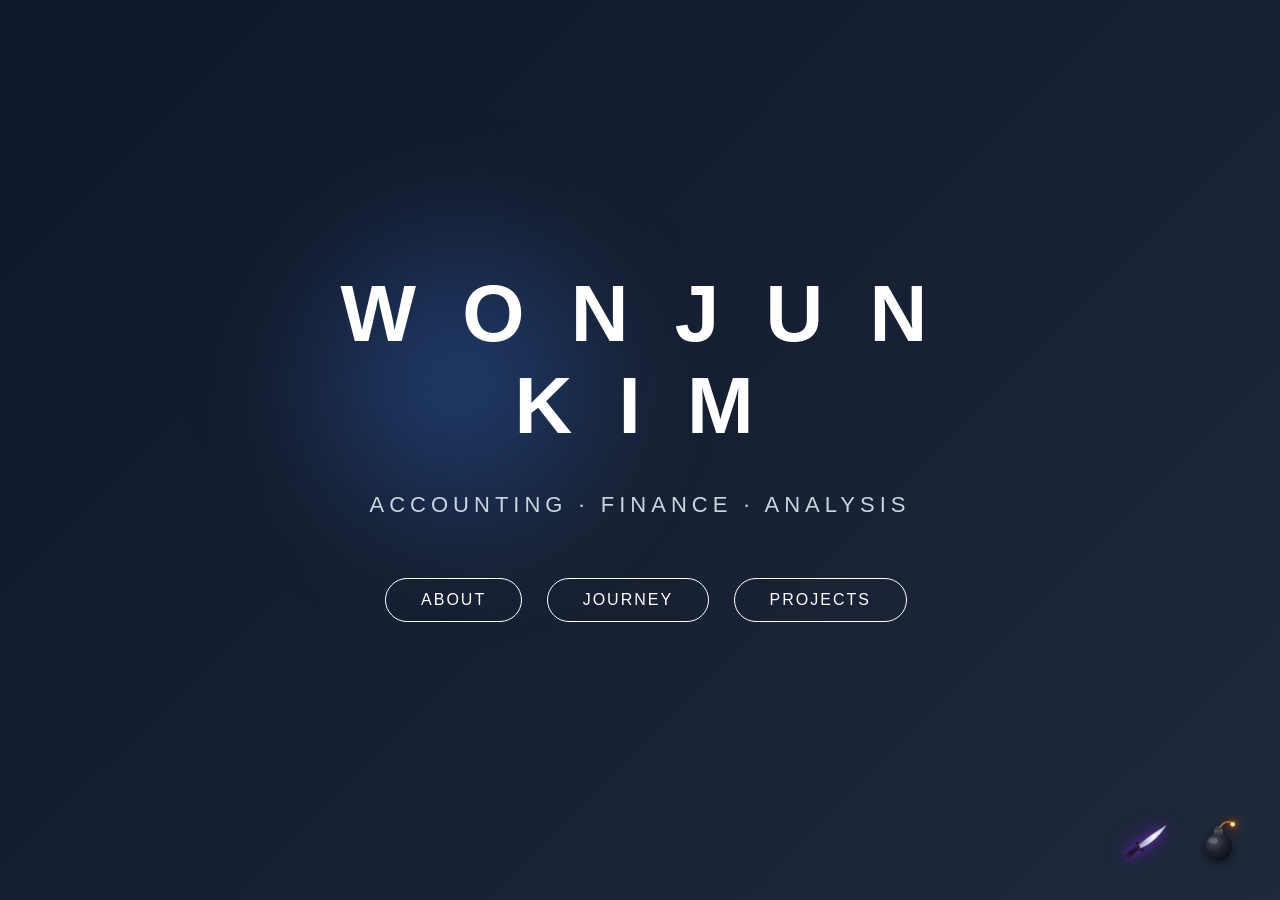
==== commit edce7069: "Update index.html" ====
--- a/index.html
+++ b/index.html
@@ -48,10 +48,74 @@
 
 
     <!-- 폭탄 버튼 -->
-    <button class="bomb" id="bomb" title="Don't press me...">💣</button>
+    <button class="bomb" id="bomb" title="Don't press me..." aria-label="Bomb">
+        <svg class="bombicon" viewBox="0 0 64 64" aria-hidden="true">
+            <defs>
+                <radialGradient id="bmBody" cx="0.35" cy="0.3" r="0.85">
+                    <stop offset="0" stop-color="#4a4f5c"/>
+                    <stop offset="0.45" stop-color="#20242e"/>
+                    <stop offset="1" stop-color="#080a10"/>
+                </radialGradient>
+                <linearGradient id="bmCap" x1="0" y1="0" x2="0" y2="1">
+                    <stop offset="0" stop-color="#5b6270"/>
+                    <stop offset="1" stop-color="#2a2f3a"/>
+                </linearGradient>
+            </defs>
+            <!-- 몸통 -->
+            <circle cx="30" cy="41" r="18" fill="url(#bmBody)"/>
+            <!-- 광택 하이라이트 -->
+            <ellipse cx="23" cy="33" rx="6.5" ry="4" fill="#ffffff" opacity="0.16"/>
+            <!-- 금속 캡 -->
+            <rect x="24" y="17" width="12" height="9" rx="2" fill="url(#bmCap)"/>
+            <rect x="26" y="13.5" width="8" height="5" rx="1.5" fill="#3a404c"/>
+            <!-- 심지 -->
+            <path d="M32 15 C 38 6, 46 6, 49 11" fill="none" stroke="#8a5a2b" stroke-width="2.6" stroke-linecap="round"/>
+            <path d="M32 15 C 38 6, 46 6, 49 11" fill="none" stroke="#c8923f" stroke-width="1" stroke-linecap="round" opacity="0.7"/>
+            <!-- 심지 불꽃 -->
+            <circle class="fuse-spark" cx="49" cy="11" r="3"/>
+        </svg>
+    </button>
 
     <!-- 칼 버튼 -->
-    <button class="knife-btn" id="knife" title="Slash!">🔪</button>
+    <button class="knife-btn" id="knife" title="Slash!" aria-label="Slash">
+        <svg class="katana" viewBox="0 0 64 64" aria-hidden="true">
+            <defs>
+                <linearGradient id="kbBlade" x1="24" y1="40" x2="58" y2="8" gradientUnits="userSpaceOnUse">
+                    <stop offset="0" stop-color="#8b95a8"/>
+                    <stop offset="0.5" stop-color="#f2f6fc"/>
+                    <stop offset="1" stop-color="#c4ccda"/>
+                </linearGradient>
+                <linearGradient id="kbHandle" x1="11" y1="57" x2="26" y2="42" gradientUnits="userSpaceOnUse">
+                    <stop offset="0" stop-color="#170e1f"/>
+                    <stop offset="1" stop-color="#3a2350"/>
+                </linearGradient>
+            </defs>
+
+            <!-- 뒤에서 휘갈기는 검기 아크(잔상 3겹) -->
+            <g class="ki">
+                <path class="ki-arc ki3" d="M10 50 Q 38 6 62 8"/>
+                <path class="ki-arc ki2" d="M11 49 Q 39 6 62 9"/>
+                <path class="ki-arc ki1" d="M12 48 Q 40 6 62 10"/>
+            </g>
+
+            <!-- 손잡이(츠카) -->
+            <line x1="12" y1="56" x2="26" y2="42" stroke="url(#kbHandle)" stroke-width="6" stroke-linecap="round"/>
+            <!-- 손잡이 감김 무늬 -->
+            <g stroke="#0c0710" stroke-width="1.3" stroke-linecap="round" opacity="0.85">
+                <line x1="14" y1="49.6" x2="18.4" y2="54"/>
+                <line x1="16.8" y1="46.8" x2="21.2" y2="51.2"/>
+                <line x1="19.6" y1="44" x2="24" y2="48.4"/>
+            </g>
+            <!-- 자루끝(칼머리) -->
+            <circle cx="11" cy="57" r="2.6" fill="#2a1a3a"/>
+            <!-- 코등이(츠바) -->
+            <ellipse cx="26" cy="42" rx="8.5" ry="2.6" fill="#241528" transform="rotate(45 26 42)"/>
+            <!-- 칼날 -->
+            <path d="M28 44 Q 48 32 58 8 Q 40 22 24 40 Z" fill="url(#kbBlade)" stroke="#5a6478" stroke-width="0.5"/>
+            <!-- 날 하이라이트(하몬) — 은은하게 반짝 -->
+            <path class="hamon" d="M27 43 Q 47 31 57 9" fill="none" stroke="#ffffff" stroke-width="1" stroke-linecap="round" opacity="0.85"/>
+        </svg>
+    </button>
 
 
     <script>
@@ -425,23 +489,71 @@
             r.addEventListener("animationend", () => r.remove());
         }
 
-        // 마지막 한 방: 박살 난타 → 대형 섬광 → 화면 딱 꺼졌다 → 켜지면서 휘치킹!!
+        // 유리 파편 와장창 — 화면이 사방으로 부서짐
+        function shatter() {
+            const cx = window.innerWidth / 2, cy = window.innerHeight / 2;
+            const n = 20;
+            for (let i = 0; i < n; i++) {
+                const ang = (i / n) * Math.PI * 2 + (Math.random() - 0.5) * 0.5;
+                const dist = 240 + Math.random() * 460;
+                const tx = Math.cos(ang) * dist;
+                const ty = Math.sin(ang) * dist;
+                const w = 16 + Math.random() * 40;
+                const h = w * (0.4 + Math.random() * 0.9);
+
+                const sh = document.createElement("div");
+                sh.className = "shard";
+                sh.style.left = cx + "px";
+                sh.style.top = cy + "px";
+                sh.style.width = w + "px";
+                sh.style.height = h + "px";
+                sh.style.setProperty("--tx", tx + "px");
+                sh.style.setProperty("--ty", ty + "px");
+                sh.style.setProperty("--rot", ((Math.random() - 0.5) * 900) + "deg");
+                sh.style.setProperty("--dur", (0.55 + Math.random() * 0.5) + "s");
+                // 들쭉날쭉한 유리 조각 모양
+                const p = [
+                    "0% 0%", (20 + Math.random() * 30) + "% " + (Math.random() * 20) + "%",
+                    "100% " + (30 + Math.random() * 40) + "%",
+                    (40 + Math.random() * 40) + "% 100%", (Math.random() * 25) + "% " + (60 + Math.random() * 30) + "%"
+                ].join(", ");
+                sh.style.clipPath = "polygon(" + p + ")";
+                document.body.appendChild(sh);
+                sh.addEventListener("animationend", () => sh.remove());
+            }
+        }
+
+        // 마지막 한 방: 박살 난타 → 최후 십자 일섬 → 와장창 → 암전 → 켜지면서 휘치킹!!
         function breakScreen() {
             breaking = true;
 
-            // 1) 박살 직전 난타: 검기 여러 방 + 점점 세지는 흔들림
+            // 0) 박살 직전 — 쌓인 금이 검기 색으로 확 달아오름
+            cracks.forEach((c) => c.classList.add("ignite"));
+
+            // 1) 박살 난타: 검기 여러 방 + 점점 세지는 흔들림
             let f = 0;
             const flurry = setInterval(() => {
                 spawnSlash(Math.random() * 180 - 90, true);
-                shake(16 + f * 5);
+                shake(18 + f * 6);
                 f++;
-                if (f >= 4) { clearInterval(flurry); powerCycle(); }
-            }, 65);
+                if (f >= 4) {
+                    clearInterval(flurry);
+                    // 최후 십자 일섬 (X자로 두 방)
+                    const base = Math.random() * 180 - 90;
+                    spawnSlash(base, true);
+                    spawnSlash(base + 90, true);
+                    shake(30);
+                    setTimeout(powerCycle, 110);
+                }
+            }, 60);
 
             function powerCycle() {
-                // 2) 대형 충격파 + 강한 흔들림
+                // 2) 다중 충격파 링 + 유리 파편 와장창 + 강한 흔들림
                 boomRing();
-                shake(38);
+                setTimeout(boomRing, 90);
+                setTimeout(boomRing, 190);
+                shatter();
+                shake(46);
 
                 const power = document.createElement("div");
                 power.className = "power";
--- a/style.css
+++ b/style.css
@@ -193,6 +193,20 @@
     color: #0f172a;
 
 }
+
+
+/* 홈 버튼 감싼 링크의 기본 밑줄 제거 (방문 후 보라색 선으로 보이던 것) */
+.buttons a {
+    text-decoration: none;
+}
+
+/* about/journey/projects 버튼만 살짝 오른쪽으로 */
+.buttons {
+    position: relative;
+    left: 6px;
+}
+
+
 /* ===== 폭탄 버튼 & 폭발 효과 ===== */
 
 .bomb {
@@ -206,8 +220,9 @@
     background: none;
     border: none;
 
-    font-size: 34px;
-    line-height: 1;
+    display: flex;
+    align-items: center;
+    justify-content: center;
 
     cursor: pointer;
     padding: 0;
@@ -215,6 +230,29 @@
 
     transition: transform 0.2s ease;
     z-index: 10;
+}
+
+.bomb .bombicon {
+    width: 48px;
+    height: 48px;
+    filter: drop-shadow(0 3px 5px rgba(0,0,0,0.5));
+}
+
+/* 심지 불꽃: 지글지글 깜빡이며 불타는 글로우 */
+.bomb .fuse-spark {
+    fill: #ffe08a;
+    transform-box: fill-box;
+    transform-origin: center;
+    filter:
+        drop-shadow(0 0 3px #ff9d2e)
+        drop-shadow(0 0 7px #ff5a1a)
+        drop-shadow(0 0 12px rgba(255,90,26,0.6));
+    animation: fuseSpark 0.42s infinite alternate;
+}
+
+@keyframes fuseSpark {
+    0%   { transform: scale(0.8);  opacity: 0.8; }
+    100% { transform: scale(1.18); opacity: 1; }
 }
 
 .bomb:hover {
@@ -237,8 +275,8 @@
 }
 
 
-/* 돈 버튼 (폭탄 왼쪽) */
-.money-btn {
+/* 칼 버튼 (폭탄 왼쪽) */
+.knife-btn {
     position: fixed;
     bottom: 30px;
     right: 105px;
@@ -249,49 +287,477 @@
     background: none;
     border: none;
 
-    font-size: 34px;
-    line-height: 1;
+    display: flex;
+    align-items: center;
+    justify-content: center;
 
     cursor: pointer;
     padding: 0;
     margin: 0;
 
-    transition: transform 0.2s ease;
+    transition: transform 0.15s ease;
     z-index: 10;
 }
 
-.money-btn:hover {
-    transform: scale(1.2) rotate(10deg);
+.knife-btn .katana {
+    --ki: #b06bff;                 /* 검기 색 (기본: 보라) */
+    width: 46px;
+    height: 46px;
+    transform: rotate(8deg);
+    overflow: visible;
+    filter:
+        drop-shadow(0 0 5px rgba(125,31,214,0.9))
+        drop-shadow(0 0 11px rgba(125,31,214,0.45));
+    transition: filter 0.2s ease;
+}
+
+/* 검빨 세션이면 칼 글로우 + 검기 색도 빨갛게 */
+body.slash-red .knife-btn .katana {
+    --ki: #ff466a;
+    filter:
+        drop-shadow(0 0 5px rgba(216,26,61,0.9))
+        drop-shadow(0 0 11px rgba(216,26,61,0.45));
+}
+
+/* 검기 아크 — 반복해서 휘익 스쳐 지나감 */
+.katana .ki-arc {
+    fill: none;
+    stroke: var(--ki);
+    stroke-linecap: round;
+    transform-box: fill-box;
+    transform-origin: 22% 78%;      /* 손잡이 쪽을 축으로 휘두름 */
+    opacity: 0;
+    filter: drop-shadow(0 0 3px var(--ki));
+    animation: kiSlash 2.4s cubic-bezier(.2,.7,.25,1) infinite;
+}
+.katana .ki1 { stroke-width: 2.6; }
+.katana .ki2 { stroke-width: 1.6; animation-delay: 0.07s; }
+.katana .ki3 { stroke-width: 1;   animation-delay: 0.14s; }
+
+@keyframes kiSlash {
+    0%   { opacity: 0;    transform: translate(-5px, 4px) scaleX(0.6) rotate(-4deg); }
+    12%  { opacity: 1; }
+    32%  { opacity: 0.85; transform: translate(0, 0) scaleX(1) rotate(0deg); }
+    50%  { opacity: 0;    transform: translate(6px, -3px) scaleX(1.2) rotate(3deg); }
+    100% { opacity: 0;    transform: translate(6px, -3px) scaleX(1.2) rotate(3deg); }
+}
+
+/* 날 광택이 은은하게 반짝 */
+.katana .hamon {
+    animation: hamonSheen 2.4s ease-in-out infinite;
+}
+@keyframes hamonSheen {
+    0%, 100% { opacity: 0.5; }
+    28%      { opacity: 1; }
+}
+
+/* 마우스 올리면 검기가 더 빠르고 사납게 */
+.knife-btn:hover .ki-arc { animation-duration: 0.9s; }
+.knife-btn:hover .hamon  { animation-duration: 0.9s; }
+
+.knife-btn:hover {
+    transform: scale(1.2) rotate(-12deg);
     background: none;
     color: inherit;
 }
 
-.money-btn:active {
-    transform: scale(0.9);
-}
-
-
-/* 떨어지는 돈 한 장 */
-.cash {
+/* 칼 휘두르는 순간 */
+.knife-btn.swing {
+    animation: knifeSwing 0.25s ease;
+}
+
+@keyframes knifeSwing {
+    0%   { transform: rotate(-35deg) scale(1.1); }
+    50%  { transform: rotate(30deg)  scale(1.25); }
+    100% { transform: rotate(0deg)   scale(1); }
+}
+
+
+/* 화면을 가르는 검기 — 초승달 칼날 + 에너지 오라 + 잔상 + 렌즈플레어 */
+.slash {
     position: fixed;
-    top: -60px;
-
-    font-size: 34px;
+    left: 50%;
+    top: 50%;
+    width: 0;
+    height: 0;
+
+    transform: rotate(var(--ang, 0deg)) scale(var(--dir, 1), 1);
 
     pointer-events: none;
-    z-index: 15;
-
-    animation: cashFall linear forwards;
-}
-
-@keyframes cashFall {
+    z-index: 60;
+}
+
+/* 공통: 화면을 가로지르는 납작한 타원(양끝 뾰족한 칼날 모양) */
+.slash .aura,
+.slash .line,
+.slash .trail {
+    position: absolute;
+    left: -130vmax;
+    width: 260vmax;
+
+    border-radius: 50%;
+    transform-origin: 0 50%;
+    transform: scaleX(0);
+}
+
+/* 뒤에 은은하게 퍼지는 파란 에너지 오라 */
+.slash .aura {
+    top: -28px;
+    height: 56px;
+
+    background: linear-gradient(90deg,
+        transparent,
+        rgba(30,6,58,0.55) 44%,
+        rgba(86,20,168,0.72) 50%,
+        rgba(30,6,58,0.55) 56%,
+        transparent);
+    filter: blur(13px);
+
+    animation: slashWipe 0.4s cubic-bezier(.15,.75,.2,1) forwards;
+}
+
+/* 검보라 코어 (양옆은 흑빛, 가운데만 짙은 보라 심지) */
+.slash .line {
+    top: -9px;
+    height: 18px;
+
+    background: linear-gradient(90deg,
+        transparent,
+        rgba(8,2,20,0.75) 28%,
+        rgba(34,8,72,0.9) 40%,
+        rgba(96,24,190,0.95) 46%,
+        #7d1fd6 50%,
+        rgba(96,24,190,0.95) 54%,
+        rgba(34,8,72,0.9) 60%,
+        rgba(8,2,20,0.75) 72%,
+        transparent);
+    box-shadow:
+        0 0 14px 3px rgba(112,28,206,0.8),
+        0 0 44px 12px rgba(18,2,44,0.7);
+
+    animation: slashWipe 0.4s cubic-bezier(.15,.75,.2,1) forwards;
+}
+
+/* 살짝 어긋난 잔상 두 줄 */
+.slash .trail {
+    height: 7px;
+    background: linear-gradient(90deg,
+        transparent, rgba(74,18,150,0.6) 50%, transparent);
+}
+
+.slash .t1 {
+    top: -16px;
+    opacity: 0.5;
+    animation: slashWipe 0.4s cubic-bezier(.15,.75,.2,1) forwards;
+}
+
+.slash .t2 {
+    top: 9px;
+    opacity: 0.35;
+    animation: slashWipe 0.4s cubic-bezier(.15,.75,.2,1) forwards;
+}
+
+/* 칼날 끝에서 달려가는 섬광 + 렌즈플레어 십자 */
+.slash .glint {
+    position: absolute;
+    left: -130vmax;
+    top: -19px;
+    width: 38px;
+    height: 38px;
+    margin-left: -19px;
+    border-radius: 50%;
+
+    background: radial-gradient(circle,
+        #8b2fe6, rgba(100,24,192,0.85) 35%, transparent 70%);
+    box-shadow: 0 0 32px 13px rgba(84,16,172,0.9);
+
+    animation: glintTravel 0.4s cubic-bezier(.15,.75,.2,1) forwards;
+}
+
+.slash .glint .flare {
+    position: absolute;
+    left: 50%;
+    top: 50%;
+    width: 150px;
+    height: 3px;
+    margin: -1.5px 0 0 -75px;
+
+    background: linear-gradient(90deg, transparent, #ffffff, transparent);
+    box-shadow: 0 0 10px #ffffff;
+}
+
+.slash .glint .flare::after {
+    content: "";
+    position: absolute;
+    left: 50%;
+    top: 50%;
+    width: 3px;
+    height: 64px;
+    margin: -32px 0 0 -1.5px;
+
+    background: linear-gradient(rgba(255,255,255,0), #ffffff, rgba(255,255,255,0));
+}
+
+/* 마무리 일격은 훨씬 굵고 크게 */
+.slash.big .aura  { height: 84px; top: -42px; }
+.slash.big .line  { height: 30px; top: -15px; }
+.slash.big .glint { width: 60px; height: 60px; margin-left: -30px; top: -30px; }
+
+@keyframes slashWipe {
+    0%   { transform: scaleX(0); opacity: 1; }
+    65%  { transform: scaleX(1); opacity: 1; }
+    100% { transform: scaleX(1); opacity: 0; }
+}
+
+@keyframes glintTravel {
+    0%   { transform: translateX(0);       opacity: 0; }
+    12%  { opacity: 1; }
+    80%  { transform: translateX(260vmax); opacity: 1; }
+    100% { transform: translateX(260vmax); opacity: 0; }
+}
+
+
+/* 검기에서 튀는 파란 스파크 */
+.slash-spark {
+    position: fixed;
+    border-radius: 50%;
+
+    background: #a05be8;
+    box-shadow: 0 0 8px 2px rgba(96,24,186,0.9);
+
+    pointer-events: none;
+    z-index: 60;
+
+    animation: slashSpark var(--dur, 0.5s) ease-out forwards;
+}
+
+@keyframes slashSpark {
+    0%   { transform: translate(0, 0) scale(1);                       opacity: 1; }
+    100% { transform: translate(var(--tx), var(--ty)) scale(0.2);     opacity: 0; }
+}
+
+
+/* 검기에 튀는 벼락(전격) */
+.bolt {
+    position: fixed;
+    inset: 0;
+    width: 100%;
+    height: 100%;
+
+    pointer-events: none;
+    z-index: 61;
+    overflow: visible;
+
+    animation: boltFlick 0.24s linear forwards;
+}
+
+.bolt path {
+    fill: none;
+    stroke: #0a0a0a;
+    stroke-width: 2.6;
+    stroke-linecap: round;
+    stroke-linejoin: round;
+    /* 검은 번개 + 흰/크림슨 테두리 글로우 (어두운 배경에서도 보이게) */
+    filter: drop-shadow(0 0 2px rgba(255,255,255,0.85)) drop-shadow(0 0 8px rgba(126,34,214,0.9));
+}
+
+@keyframes boltFlick {
+    0%   { opacity: 0; }
+    10%  { opacity: 1; }
+    35%  { opacity: 0.35; }
+    55%  { opacity: 1; }
+    100% { opacity: 0; }
+}
+
+
+/* ===== 검빨(크림슨) 세션: body.slash-red 일 때만 검기 팔레트를 빨강으로 되돌림 ===== */
+body.slash-red .aura {
+    background: linear-gradient(90deg,
+        transparent,
+        rgba(52,2,19,0.55) 44%,
+        rgba(135,12,46,0.72) 50%,
+        rgba(52,2,19,0.55) 56%,
+        transparent);
+}
+
+body.slash-red .line {
+    background: linear-gradient(90deg,
+        transparent,
+        rgba(14,0,6,0.75) 28%,
+        rgba(60,4,22,0.9) 40%,
+        rgba(150,12,44,0.95) 46%,
+        #d81a3d 50%,
+        rgba(150,12,44,0.95) 54%,
+        rgba(60,4,22,0.9) 60%,
+        rgba(14,0,6,0.75) 72%,
+        transparent);
+    box-shadow:
+        0 0 14px 3px rgba(175,14,48,0.8),
+        0 0 44px 12px rgba(30,0,10,0.7);
+}
+
+body.slash-red .trail {
+    background: linear-gradient(90deg,
+        transparent, rgba(120,10,40,0.6) 50%, transparent);
+}
+
+body.slash-red .glint {
+    background: radial-gradient(circle,
+        #db2545, rgba(155,14,48,0.85) 35%, transparent 70%);
+    box-shadow: 0 0 32px 13px rgba(135,8,40,0.9);
+}
+
+body.slash-red .slash-spark {
+    background: #e35069;
+    box-shadow: 0 0 8px 2px rgba(150,12,48,0.9);
+}
+
+body.slash-red .bolt path {
+    filter: drop-shadow(0 0 2px rgba(255,255,255,0.85)) drop-shadow(0 0 8px rgba(190,16,58,0.9));
+}
+
+
+/* 검기가 지나간 자리에 남는 유리 금 (누적) */
+.crack {
+    position: fixed;
+    inset: 0;
+    width: 100%;
+    height: 100%;
+
+    pointer-events: none;
+    z-index: 57;
+    overflow: visible;
+}
+
+.crack path {
+    fill: none;
+    stroke: rgba(0,0,0,0.9);
+    stroke-width: 2.5;
+    stroke-linecap: round;
+    stroke-linejoin: round;
+    /* 어두운 배경에서도 보이게 얇은 흰 테두리 (진짜 깨진 유리 느낌) */
+    filter: drop-shadow(0 0 1.2px rgba(255,255,255,0.85));
+}
+
+
+/* 화면 껐다 켜기 (휘치킹!) */
+.power {
+    position: fixed;
+    inset: 0;
+
+    background: rgba(0,0,0,0);
+    pointer-events: none;
+    z-index: 90;
+
+    overflow: hidden;
+}
+
+/* CRT 스캔 라인 (수축/확장) */
+.crt-line {
+    position: absolute;
+    left: 0;
+    right: 0;
+    top: 50%;
+
+    height: 3px;
+    background: #ffffff;
+    box-shadow: 0 0 26px 8px rgba(255,255,255,0.95);
+
+    transform: translateY(-50%) scaleY(1);
+    transform-origin: 50% 50%;
+    opacity: 0;
+}
+
+/* 화면이 점으로 수축했을 때 남는 중앙 점 */
+.crt-dot {
+    position: absolute;
+    left: 50%;
+    top: 50%;
+
+    width: 8px;
+    height: 8px;
+    border-radius: 50%;
+
+    background: #ffffff;
+    box-shadow: 0 0 24px 8px rgba(255,255,255,0.95);
+
+    transform: translate(-50%, -50%) scale(0);
+    opacity: 0;
+}
+
+/* 박살 순간 청록 충격파 링 */
+.break-ring {
+    position: fixed;
+    width: 40px;
+    height: 40px;
+    margin: -20px 0 0 -20px;
+
+    border-radius: 50%;
+    border: 8px solid rgba(150,70,240,0.95);
+    box-shadow: 0 0 40px rgba(90,20,180,0.85);
+
+    pointer-events: none;
+    z-index: 92;
+
+    transform: scale(0);
+    animation: fxShock 0.7s cubic-bezier(.12,.7,.25,1) forwards;
+}
+
+/* 검빨 세션이면 충격파도 빨갛게 */
+body.slash-red .break-ring {
+    border-color: rgba(216,26,61,0.95);
+    box-shadow: 0 0 40px rgba(140,0,30,0.85);
+}
+
+/* 박살 직전: 쌓인 유리 금이 세션 색으로 확 달아오름 */
+.crack.ignite path {
+    --cg: #b06bff;
+    animation: crackIgnite 0.55s ease-out forwards;
+}
+body.slash-red .crack.ignite path { --cg: #ff466a; }
+
+@keyframes crackIgnite {
     0% {
-        transform: translateY(0) rotate(0deg);
+        stroke: rgba(0,0,0,0.9);
+        stroke-width: 2.5;
+        filter: drop-shadow(0 0 1.2px rgba(255,255,255,0.85));
+    }
+    100% {
+        stroke: var(--cg);
+        stroke-width: 4.5;
+        filter:
+            drop-shadow(0 0 5px var(--cg))
+            drop-shadow(0 0 15px var(--cg));
+    }
+}
+
+/* 화면이 와장창 — 사방으로 튀는 유리 파편 */
+.shard {
+    --cg: #b06bff;
+    position: fixed;
+    z-index: 95;
+    pointer-events: none;
+
+    background: linear-gradient(135deg,
+        rgba(255,255,255,0.95),
+        rgba(190,200,220,0.35));
+    box-shadow: 0 0 7px 1px var(--cg);
+
+    will-change: transform, opacity;
+    animation: shardFly var(--dur, 0.7s) cubic-bezier(.12,.55,.25,1) forwards;
+}
+body.slash-red .shard { --cg: #ff466a; }
+
+@keyframes shardFly {
+    0% {
+        transform: translate(-50%, -50%) rotate(0deg) scale(1);
         opacity: 1;
     }
     100% {
-        transform: translateY(110vh) rotate(720deg);
-        opacity: 1;
+        transform:
+            translate(calc(-50% + var(--tx)), calc(-50% + var(--ty)))
+            rotate(var(--rot, 360deg)) scale(0.35);
+        opacity: 0;
     }
 }
 
@@ -323,6 +789,118 @@
     0%   { transform: translate(-50%, -50%) scale(0); opacity: 1; }
     40%  { transform: translate(-50%, -50%) scale(1.4); opacity: 1; }
     100% { transform: translate(-50%, -50%) scale(2); opacity: 0; }
+}
+
+
+/* ===== 현실적인 폭발 파티클 이펙트 ===== */
+
+/* 화면 전체 섬광 */
+.fx-flash {
+    position: fixed;
+    inset: 0;
+
+    background: radial-gradient(circle at var(--fx, 50%) var(--fy, 50%),
+        rgba(255,255,245,0.95),
+        rgba(255,170,60,0.6) 22%,
+        rgba(255,90,20,0.25) 42%,
+        transparent 62%);
+
+    pointer-events: none;
+    z-index: 19;
+    opacity: 0;
+
+    animation: fxFlash 0.55s ease-out forwards;
+}
+
+@keyframes fxFlash {
+    0%   { opacity: 0; }
+    6%   { opacity: 1; }
+    100% { opacity: 0; }
+}
+
+
+/* 퍼져나가는 충격파 링 */
+.fx-shock {
+    position: fixed;
+    width: 40px;
+    height: 40px;
+    margin: -20px 0 0 -20px;
+
+    border-radius: 50%;
+    border: 6px solid rgba(255,210,140,0.9);
+    box-shadow: 0 0 30px rgba(255,170,60,0.6);
+
+    pointer-events: none;
+    z-index: 18;
+
+    transform: scale(0);
+    animation: fxShock 0.75s cubic-bezier(.12,.7,.25,1) forwards;
+}
+
+@keyframes fxShock {
+    0%   { transform: scale(0);  opacity: 0.95; border-width: 8px; }
+    100% { transform: scale(32); opacity: 0;    border-width: 0.5px; }
+}
+
+
+/* 사방으로 튀는 불똥/파편 */
+.fx-spark {
+    position: fixed;
+    border-radius: 50%;
+
+    pointer-events: none;
+    z-index: 18;
+    will-change: transform, opacity;
+
+    animation: fxSpark var(--dur, 0.9s) cubic-bezier(.15,.6,.3,1) forwards;
+}
+
+@keyframes fxSpark {
+    0%   { transform: translate(0, 0) scale(1);        opacity: 1; }
+    100% { transform: translate(var(--tx), var(--ty)) scale(0.15); opacity: 0; }
+}
+
+
+/* 피어오르는 연기 */
+.fx-smoke {
+    position: fixed;
+    width: 70px;
+    height: 70px;
+
+    border-radius: 50%;
+    background: radial-gradient(circle,
+        rgba(110,110,115,0.5),
+        rgba(80,80,85,0.25) 55%,
+        transparent 72%);
+
+    pointer-events: none;
+    z-index: 17;
+
+    animation: fxSmoke 1.5s ease-out forwards;
+}
+
+@keyframes fxSmoke {
+    0%   { transform: translate(-50%, -50%) translate(var(--sx, 0), 0) scale(0.4); opacity: 0.55; }
+    100% { transform: translate(-50%, -50%) translate(var(--sx, 0), -170px) scale(2.4); opacity: 0; }
+}
+
+
+/* 폭발 순간 화면 흔들림 */
+.screen-shake {
+    animation: screenShake 0.5s cubic-bezier(.36,.07,.19,.97);
+}
+
+@keyframes screenShake {
+    0%, 100% { transform: translate(0, 0); }
+    10% { transform: translate(-8px, 4px); }
+    20% { transform: translate(9px, -6px); }
+    30% { transform: translate(-11px, -3px); }
+    40% { transform: translate(10px, 6px); }
+    50% { transform: translate(-7px, 5px); }
+    60% { transform: translate(8px, -4px); }
+    70% { transform: translate(-5px, 3px); }
+    80% { transform: translate(4px, -2px); }
+    90% { transform: translate(-2px, 1px); }
 }
 
 
@@ -1178,12 +1756,9 @@
 /* ===== Journey 밤하늘 테마 ===== */
 body.journey-bg {
     background:
-        radial-gradient(2px 2px at 20% 30%, rgba(255,255,255,0.9), transparent),
         radial-gradient(2px 2px at 70% 65%, rgba(255,255,255,0.7), transparent),
-        radial-gradient(1px 1px at 40% 80%, rgba(255,255,255,0.8), transparent),
         radial-gradient(1px 1px at 85% 22%, rgba(255,255,255,0.6), transparent),
         radial-gradient(1.5px 1.5px at 55% 48%, rgba(255,255,255,0.7), transparent),
-        radial-gradient(1px 1px at 10% 60%, rgba(255,255,255,0.6), transparent),
         linear-gradient(160deg, #4b4699, #34407f 50%, #2a5ba3);
 
     background-attachment: fixed;
@@ -2025,4 +2600,4 @@
 body.light .btn-review:hover {
     background: #f59e0b;
     color: #ffffff;
-}+}
